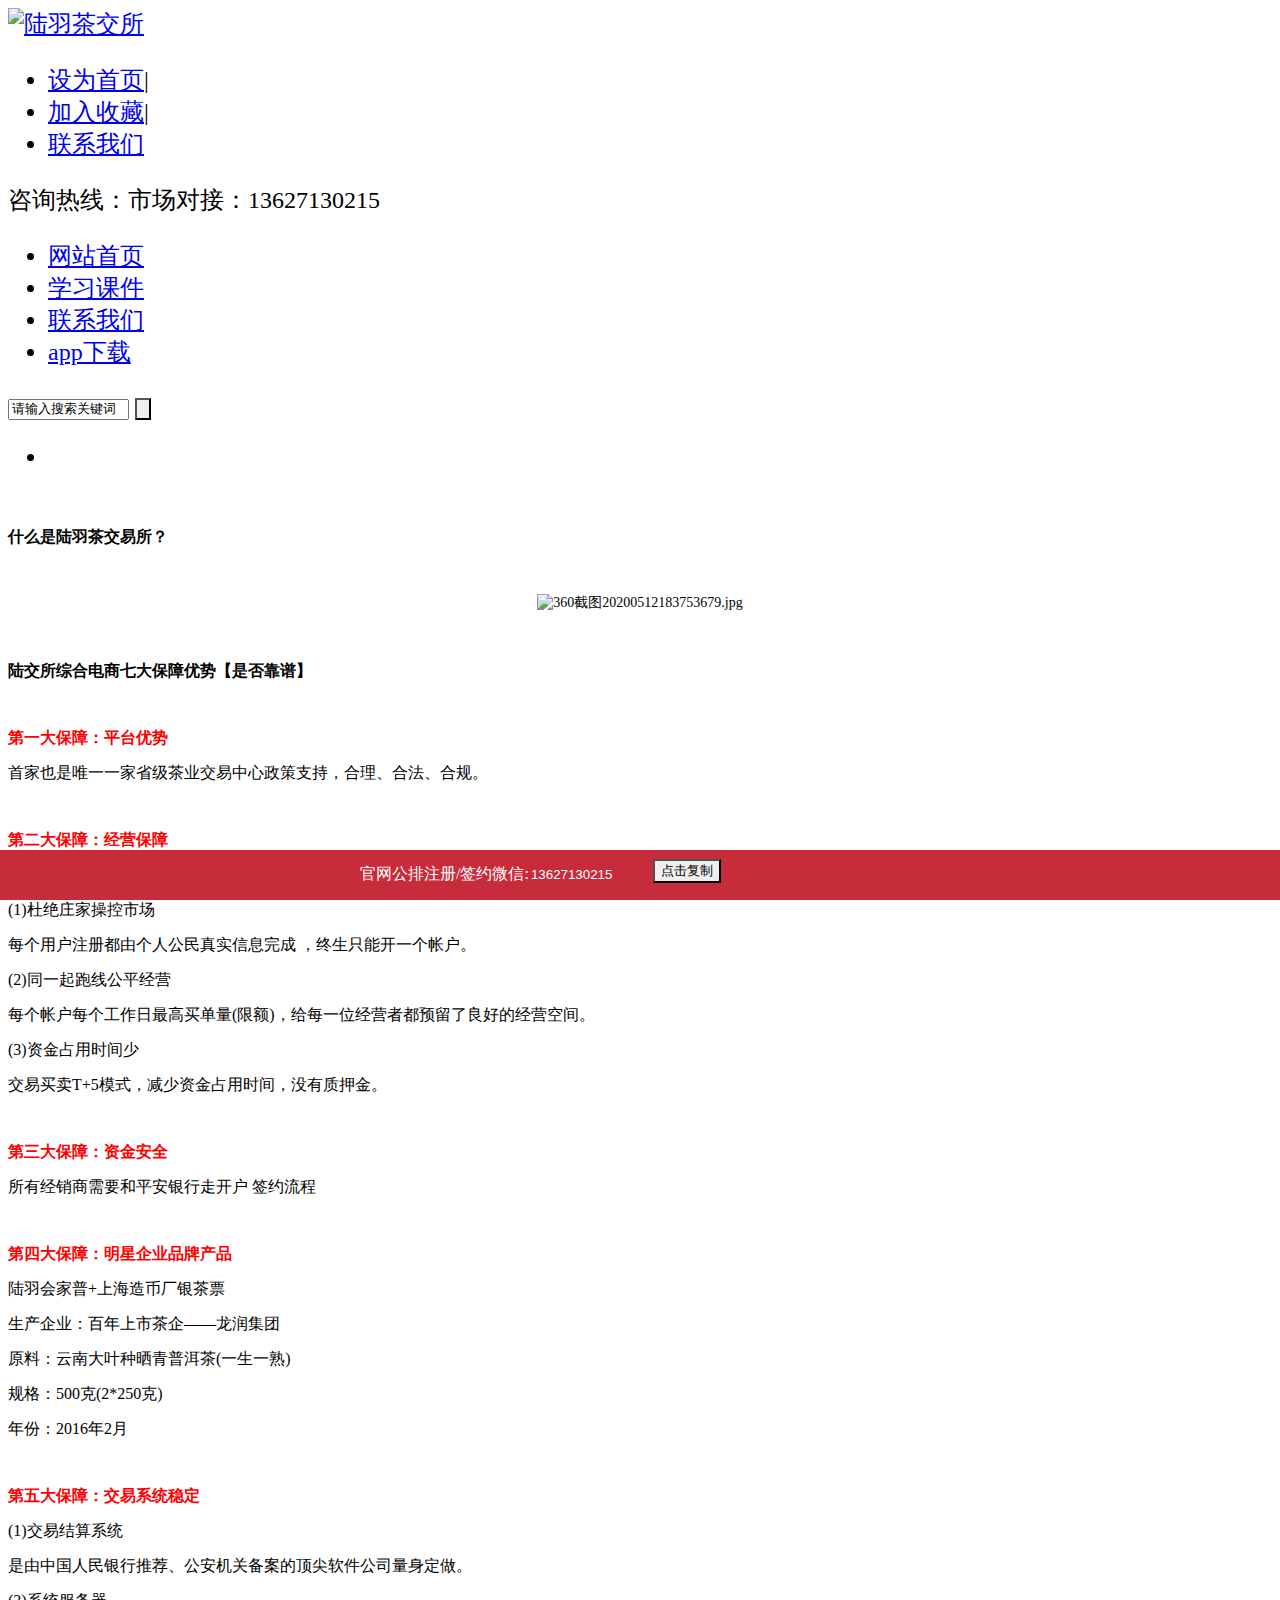
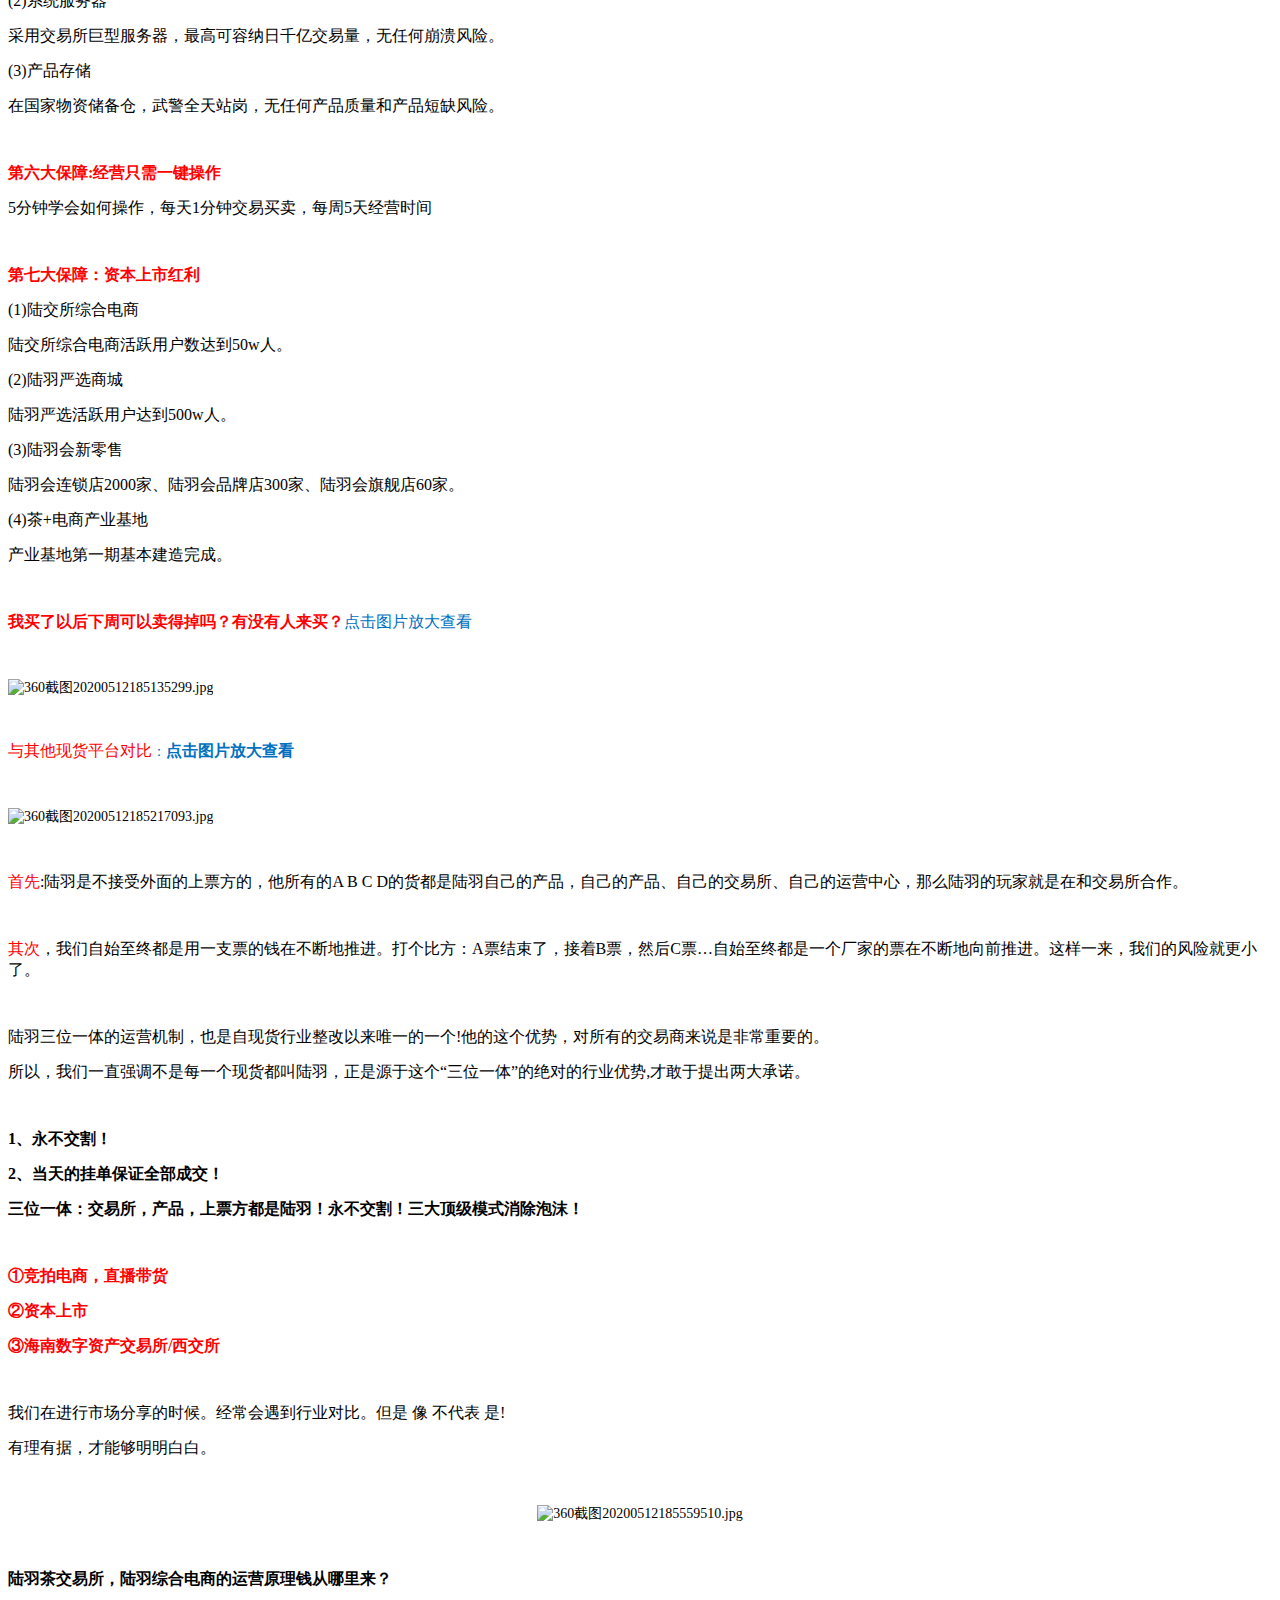
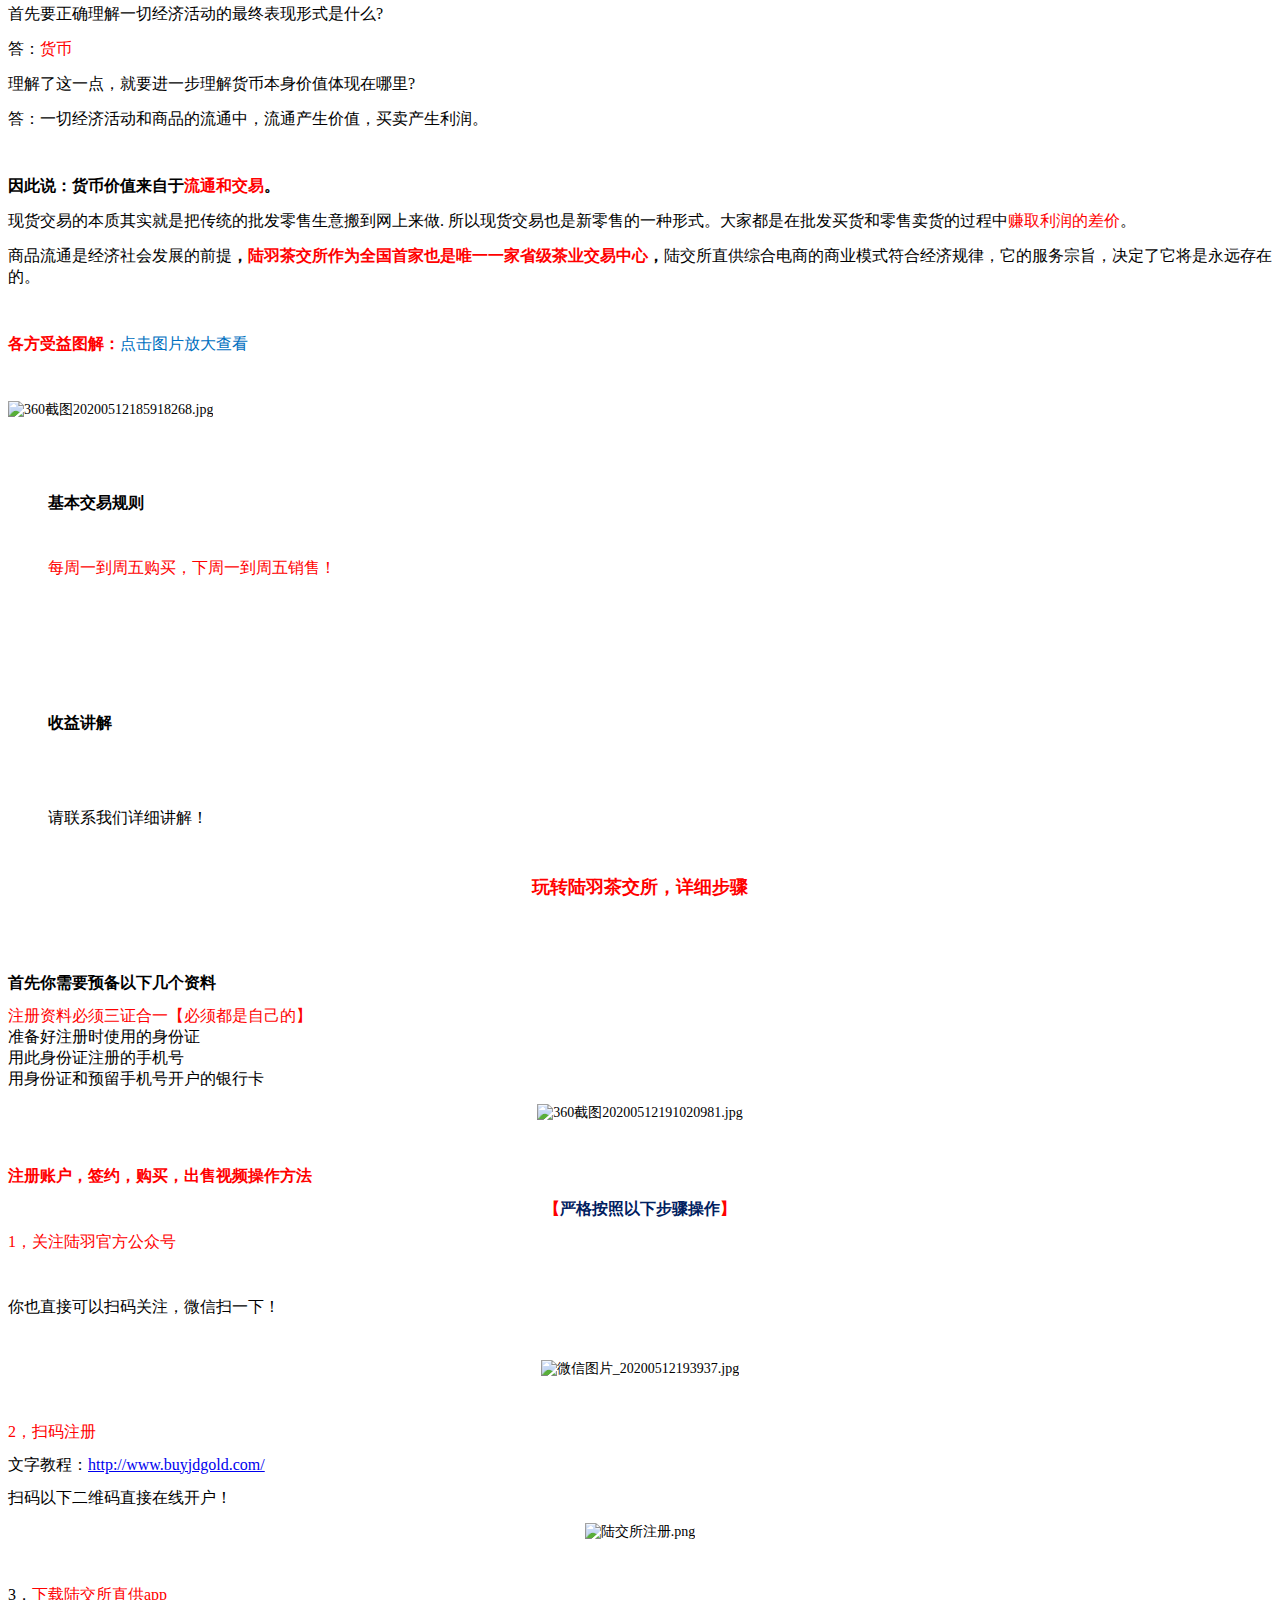
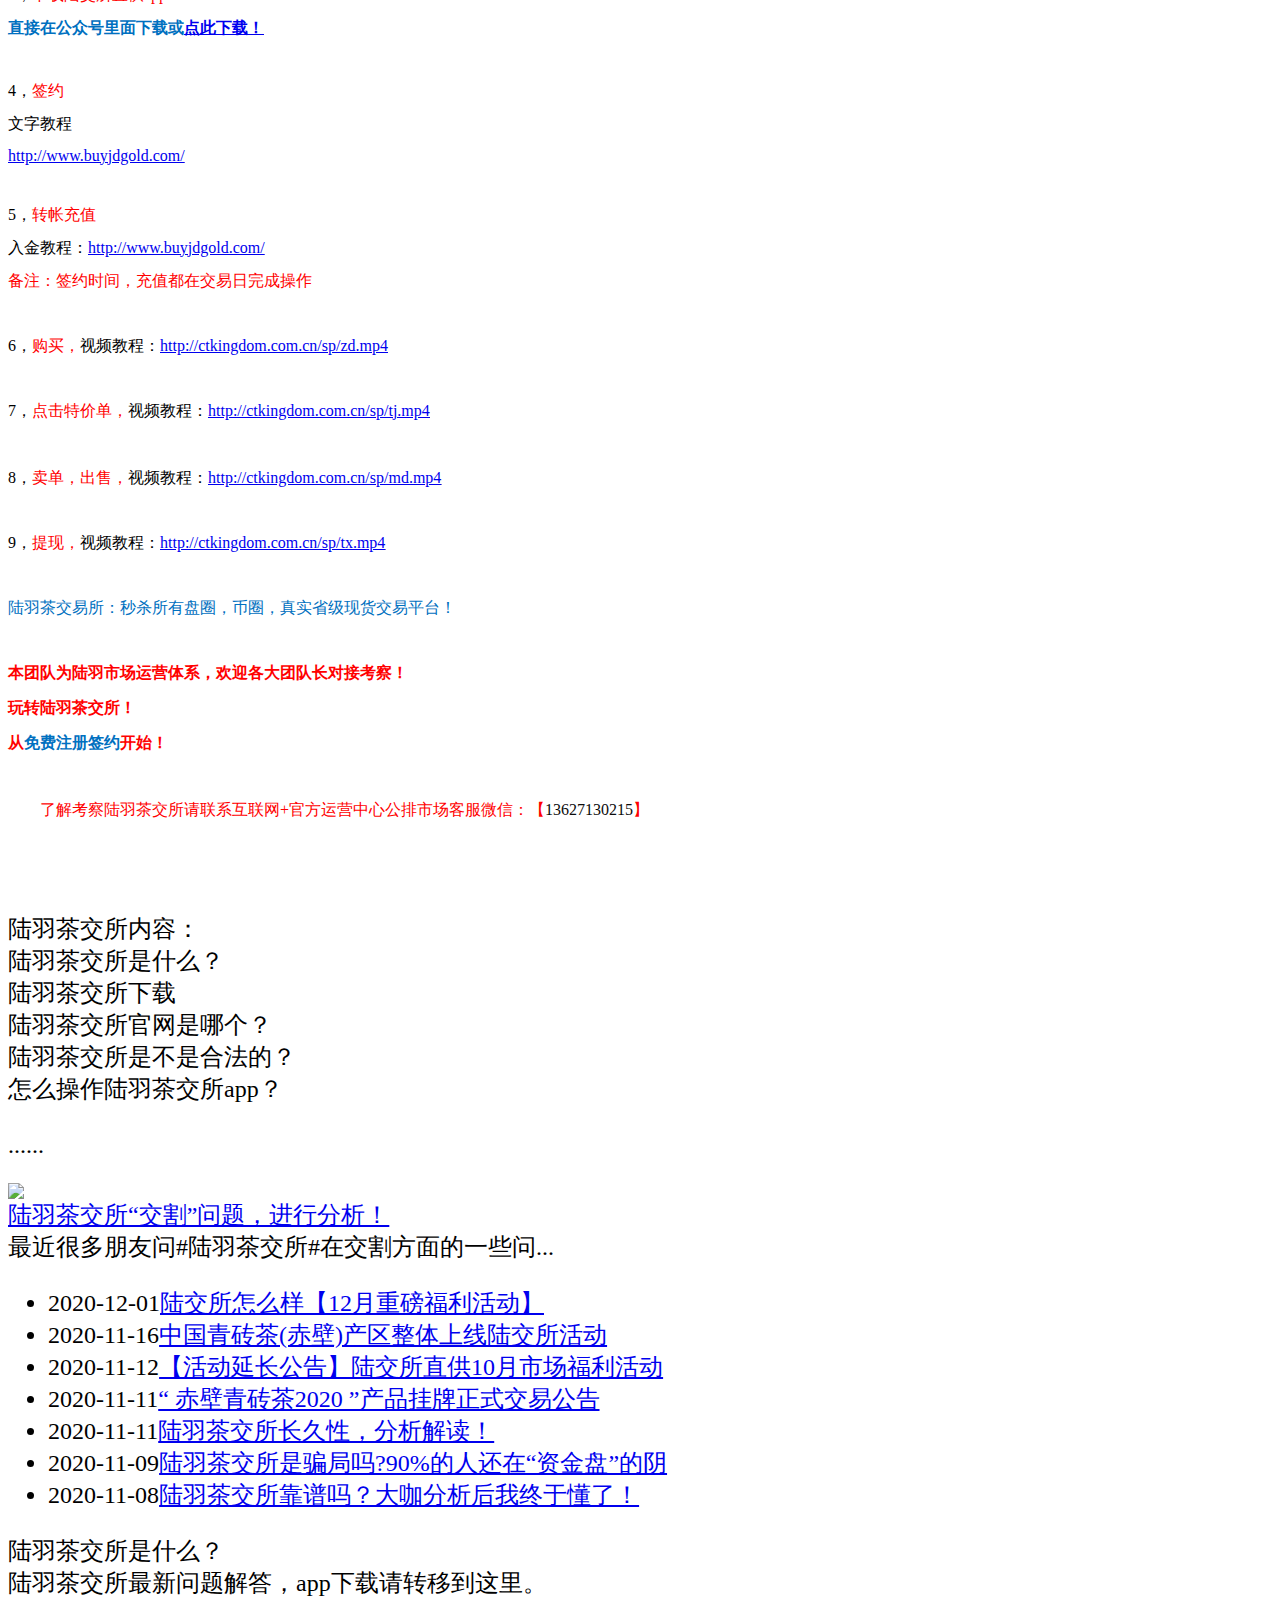
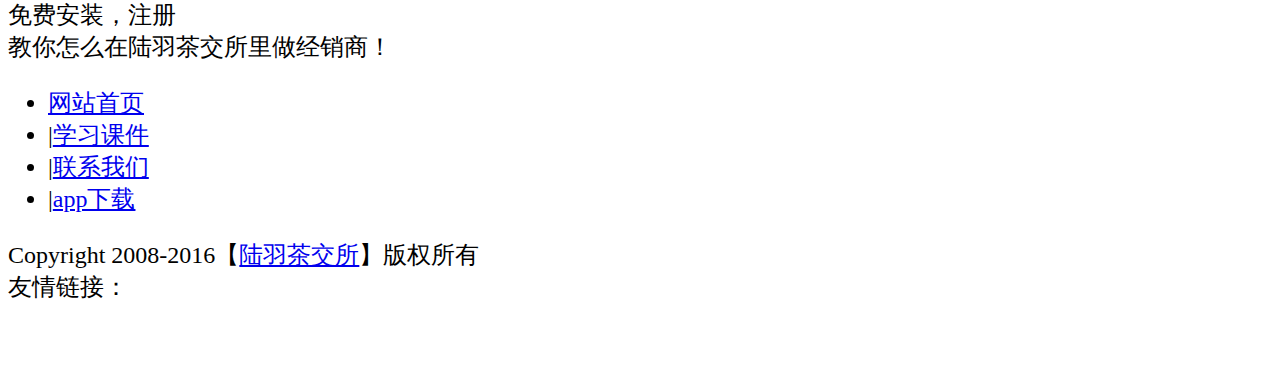
==== index.html @ f6db0c5e "Update index.html" ====
<!DOCTYPE html PUBLIC "-//W3C//DTD XHTML 1.0 Transitional//EN" "http://www.w3.org/TR/xhtml1/DTD/xhtml1-transitional.dtd">

<html xmlns="http://www.w3.org/1999/xhtml"><head><meta http-equiv="Content-Type" content="text/html; charset=UTF-8">

<meta name="author" content="order by dede58.com">
<title>index</title>
<meta name="description" content="武汉陆羽现货茶业交易所直供综合电商官网是合法的吗？实力怎么样，一起注册下载陆羽国际国资现货app了解一下吧！！">
<meta name="keywords" content="武汉陆羽,陆羽交易所,陆羽直供,陆羽现货交易平台">
<link href="./index_files/style.css" type="text/css" rel="stylesheet">
<meta name="viewport" content="initial-scale=1.0,user-scalable=no">
<script src="./index_files/hm.js.下载"></script><script type="text/javascript" src="./index_files/jquery.min.js.下载"></script>
<script type="text/javascript" src="./index_files/myfocus-2.0.1.min.js.下载"></script>
<script type="text/javascript" src="./index_files/flashstyle.js.下载"></script>
<script type="text/javascript" src="./index_files/common.js.下载"></script>
<!--[if lte IE 6]>
<script src="/skin/js/png.js" type="text/javascript"></script>
<script type="text/javascript">
DD_belatedPNG.fix('*');
</script>
<![endif]-->

<style type="text/css">
body,td,th {
	color: #000;
	font-size: 24px;
}
</style>
</head>
<body>
<!--头部开始-->
<div class="w1010">
  <div id="head">
    <div id="logo"><a href="https://luyuts.github.io/luyuts/" title="陆羽茶交所"><img src="./index_files/logo.png" alt="陆羽茶交所"></a></div>
    <div id="head_right">
      <div id="favorite">
        <ul>
          <li class="f1"><a href="javascript:void(0);" onclick="SetHome();">设为首页</a>|</li>
          <li class="f2"><a href="javascript:void(0);" onclick="AddFavorite();">加入收藏</a>|</li>
          <li class="f3"><a href="https://luyuts.github.io/luyuts/">联系我们 </a></li>
        </ul>
      </div>
      <div class="clear"></div>
      <div id="tel">咨询热线：<span>市场对接：13627130215</span></div>
    </div>
  </div>
  <div class="clear"></div>
  <div id="navigate">
    <ul>
      <li class="first_menu"><a class="current" href="https://luyuts.github.io/luyuts/">网站首页</a></li>
      
      <li><a href="http://www.xmmetal.cn/a/kejian/">学习课件</a></li>
      
      <li><a href="https://luyuts.github.io/luyuts/">联系我们</a></li>
      
      <li><a href="http://www.luyuts.com/jysweb/xz202010.html">app下载</a></li>
      
    </ul>
  </div>
  <div id="search">
    <form name="searchform" method="post" action="https://luyuts.github.io/luyuts/" onsubmit="javascript:return chkseach(this)">
      <input type="hidden" name="kwtype" value="0">
      <input name="q" value="请输入搜索关键词" class="skw" size="12" onfocus="javascript:clearsearch(this);" onblur="javascript:redosearch(this);">
      <input name="submit" value="" type="submit" class="sub">
    </form>
  </div>
  <div class="clear"></div>
  <div id="flash">
    <div id="myFocus">
      <div class="loading"></div>
      <div class="pic">
        <ul>
          <li><a href="https://luyuts.github.io/luyuts/"><img src="./index_files/1-1606061531140-L.jpg" alt="" text=""></a></li>

        </ul>
      </div>
    </div>
  </div>
</div>

<div class="clear"></div>
<!--内容区开始-->
<div class="w1010">
    <div id="main">
        <div class="home_list">
            <div class="pro_top"></div>
            <div class="pro_con">
            <div style="box-sizing: border-box; margin: 0px; padding: 0px; outline: 0px; border: 0px; vertical-align: baseline; font-size: 16px;">
    <div class="titles" style="border: 0px; margin: 0px 0px 10px; padding: 0px; vertical-align: baseline; font-variant-numeric: inherit; font-variant-east-asian: inherit; font-stretch: inherit; font-size: 14px; line-height: inherit; font-family: ">
        <p>
            <span style="color: #FF0000; font-size: 16px;"><strong><br></strong></span>
        </p>
<p style="box-sizing: inherit; border: 0px; font-family: ">
    <span style="font-size: 16px;"><strong style="text-indent: 0em;">什么是陆羽茶交易所？</strong><br></span>
</p>
<p style="box-sizing: inherit; border: 0px; font-family: ">
    <span style="font-size: 16px;"><strong style="text-indent: 0em;"><br></strong></span>
</p>
<p style="text-align: center">
    <img src="./index_files/202005121589279885774149.jpg" title="360截图20200512183753679.jpg" alt="360截图20200512183753679.jpg">
</p>
<p>
    <br>
</p>
<h4 style="box-sizing: inherit; border: 0px; font-family: ">
    <span style="font-size: 16px;"><strong style="box-sizing: inherit; border: 0px; font-family: inherit; font-style: inherit; margin: 0px; outline: 0px; padding: 0px; vertical-align: baseline;"></strong></span>
</h4>
<p>
    <span style="font-size: 16px;"><strong>陆交所综合电商七大保障优势【是否靠谱】</strong></span>
</p>
<p>
    <span style="font-size: 16px;"><strong><br></strong></span>
</p>
<p>
    <span style="color: #FF0000; font-size: 16px;"><strong>第一大保障：平台优势</strong></span>
</p>
<p>
    <span style="font-size: 16px;">首家也是唯一一家省级茶业交易中心政策支持，合理、合法、合规。</span>
</p>
<p>
    <span style="font-size: 16px;"><br></span>
</p>
<p>
    <span style="color: #FF0000; font-size: 16px;"><strong>第二大保障：经营保障</strong></span>
</p>
<p>
    <span style="font-size: 16px;">固定销售价格没有涨跌幅、经营风险小、资金占用少、收益稳定。</span>
</p>
<p>
    <span style="font-size: 16px;">(1)杜绝庄家操控市场</span>
</p>
<p>
    <span style="font-size: 16px;">每个用户注册都由个人公民真实信息完成 ，终生只能开一个帐户。</span>
</p>
<p>
    <span style="font-size: 16px;">(2)同一起跑线公平经营</span>
</p>
<p>
    <span style="font-size: 16px;">每个帐户每个工作日最高买单量(限额)，给每一位经营者都预留了良好的经营空间。</span>
</p>
<p>
    <span style="font-size: 16px;">(3)资金占用时间少</span>
</p>
<p>
    <span style="font-size: 16px;">交易买卖T+5模式，减少资金占用时间，没有质押金。</span>
</p>
<p>
    <span style="font-size: 16px;"><br></span>
</p>
<p>
    <span style="color: #FF0000; font-size: 16px;"><strong>第三大保障：资金安全</strong></span>
</p>
<p>
    <span style="font-size: 16px;">所有经销商需要和平安银行走开户 签约流程<br></span>
</p>
<p>
    <span style="font-size: 16px;"><br></span>
</p>
<p>
    <span style="color: #FF0000; font-size: 16px;"><strong>第四大保障：明星企业品牌产品</strong></span>
</p>
<p>
    <span style="font-size: 16px;">陆羽会家普+上海造币厂银茶票</span>
</p>
<p>
    <span style="font-size: 16px;">生产企业：百年上市茶企——龙润集团</span>
</p>
<p>
    <span style="font-size: 16px;">原料：云南大叶种晒青普洱茶(一生一熟)</span>
</p>
<p>
    <span style="font-size: 16px;">规格：500克(2*250克)</span>
</p>
<p>
    <span style="font-size: 16px;">年份：2016年2月</span>
</p>
<p>
    <span style="font-size: 16px;"><br></span>
</p>
<p>
    <span style="color: #FF0000; font-size: 16px;"><strong>第五大保障：交易系统稳定</strong></span>
</p>
<p>
    <span style="font-size: 16px;">(1)交易结算系统</span>
</p>
<p>
    <span style="font-size: 16px;">是由中国人民银行推荐、公安机关备案的顶尖软件公司量身定做。</span>
</p>
<p>
    <span style="font-size: 16px;">(2)系统服务器</span>
</p>
<p>
    <span style="font-size: 16px;">采用交易所巨型服务器，最高可容纳日千亿交易量，无任何崩溃风险。</span>
</p>
<p>
    <span style="font-size: 16px;">(3)产品存储</span>
</p>
<p>
    <span style="font-size: 16px;">在国家物资储备仓，武警全天站岗，无任何产品质量和产品短缺风险。</span>
</p>
<p>
    <span style="font-size: 16px;"><br></span>
</p>
<p>
    <span style="color: #FF0000; font-size: 16px;"><strong>第六大保障:经营只需一键操作</strong></span>
</p>
<p>
    <span style="font-size: 16px;">5分钟学会如何操作，每天1分钟交易买卖，每周5天经营时间</span>
</p>
<p>
    <span style="font-size: 16px;"><br></span>
</p>
<p>
    <span style="color: #FF0000; font-size: 16px;"><strong>第七大保障：资本上市红利</strong></span>
</p>
<p>
    <span style="font-size: 16px;">(1)陆交所综合电商</span>
</p>
<p>
    <span style="font-size: 16px;">陆交所综合电商活跃用户数达到50w人。</span>
</p>
<p>
    <span style="font-size: 16px;">(2)陆羽严选商城</span>
</p>
<p>
    <span style="font-size: 16px;">陆羽严选活跃用户达到500w人。</span>
</p>
<p>
    <span style="font-size: 16px;">(3)陆羽会新零售</span>
</p>
<p>
    <span style="font-size: 16px;">陆羽会连锁店2000家、陆羽会品牌店300家、陆羽会旗舰店60家。</span>
</p>
<p>
    <span style="font-size: 16px;">(4)茶+电商产业基地</span>
</p>
<p>
    <span style="font-size: 16px;">产业基地第一期基本建造完成。</span>
</p>
<p>
    <span style="font-size: 16px;"><br></span>
</p>
<p>
    <span style="color: #FF0000; font-size: 16px;"><strong>我买了以后下周可以卖得掉吗？有没有人来买？</strong><span style="color: #0070C0; font-size: 16px;">点击图片放大查看</span></span>
</p>
<p>
    <span style="color: #FF0000; font-size: 16px;"><span style="color: #0070C0; font-size: 16px;"><br></span></span>
</p>
<p style="text-align: left;">
    <img src="./index_files/202005121589280723203507.jpg" title="360截图20200512185135299.jpg" alt="360截图20200512185135299.jpg">
</p>
<p style="box-sizing: inherit; border: 0px; font-family: ">
    <strong style="color: rgb(255, 0, 0); font-style: inherit; text-indent: 2em;"><span style="color: #0070C0;"><br></span></strong>
</p>
<p style="box-sizing: inherit; border: 0px; font-family: ">
    <span style="font-size: 16px; color: #FF0000;">与其他现货平台对比</span><span style="color: #0070C0;">：</span><span style="font-size: 16px;"><strong style="color: rgb(255, 0, 0); font-style: inherit; text-indent: 2em;"><span style="color: #0070C0;">点击图片放大查看</span></strong></span><br>
</p>
<p style="box-sizing: inherit; border: 0px; font-family: ">
    <span style="font-size: 16px;"><strong style="color: rgb(255, 0, 0); font-style: inherit; text-indent: 2em;"><span style="color: #0070C0;"><br></span></strong></span>
</p>
<p style="box-sizing: inherit; border: 0px; font-family: ">
    <span style="font-size: 16px;"><strong style="font-style: inherit; text-indent: 2em; font-family: 微软雅黑, 宋体, Arial, Helvetica, sans-serif; font-size: 14px;"></strong></span>
</p>
<p style="text-align: left;">
    <img src="./index_files/202005121589280751122402.jpg" title="360截图20200512185217093.jpg" alt="360截图20200512185217093.jpg">
</p>
<p>
    <span style="color: #FF0000; font-size: 16px;"><br></span>
</p>
<p>
    <span style="font-size: 16px;"><span style="color: #FF0000; font-size: 16px;">首先</span>:陆羽是不接受外面的上票方的，他所有的A B C D的货都是陆羽自己的产品，自己的产品、自己的交易所、自己的运营中心，那么陆羽的玩家就是在和交易所合作。</span>
</p>
<p>
    <span style="color: #FF0000; font-size: 16px;"><br></span>
</p>
<p>
    <span style="font-size: 16px;"><span style="color: #FF0000; font-size: 16px;">其次</span>，我们自始至终都是用一支票的钱在不断地推进。打个比方：A票结束了，接着B票，然后C票…自始至终都是一个厂家的票在不断地向前推进。这样一来，我们的风险就更小了。</span>
</p>
<p>
    <span style="font-size: 16px;"><br></span>
</p>
<p>
    <span style="font-size: 16px;">陆羽三位一体的运营机制，也是自现货行业整改以来唯一的一个!他的这个优势，对所有的交易商来说是非常重要的。<br></span>
</p>
<p>
    <span style="font-size: 16px;">所以，我们一直强调不是每一个现货都叫陆羽，正是源于这个“三位一体”的绝对的行业优势,才敢于提出两大承诺。</span>
</p>
<p>
    <span style="font-size: 16px;"><br></span>
</p>
<p>
    <span style="font-size: 16px;"><strong>1、永不交割！</strong></span>
</p>
<p>
    <span style="font-size: 16px;"><strong>2、当天的挂单保证全部成交！</strong></span>
</p>
<p>
    <span style="font-size: 16px;"><strong>三位一体：交易所，产品，上票方都是陆羽！永不交割！三大顶级模式消除泡沫！</strong><br></span>
</p>
<p>
    <span style="font-size: 16px;"><strong><br></strong></span>
</p>
<p>
    <span style="color: #FF0000; font-size: 16px;"><strong>①竞拍电商，直播带货</strong><br></span>
</p>
<p>
    <span style="color: #FF0000; font-size: 16px;"><strong>②资本上市</strong><br></span>
</p>
<p>
    <span style="color: #FF0000; font-size: 16px;"><strong>③海南数字资产交易所/西交所</strong></span>
</p>
<p>
    <span style="color: #FF0000; font-size: 16px;"><strong><br></strong></span>
</p>
<p>
    <span style="font-size: 16px;">我们在进行市场分享的时候。经常会遇到行业对比。但是 像 不代表 是!</span>
</p>
<p>
    <span style="font-size: 16px;">有理有据，才能够明明白白。</span>
</p>
<p>
    <span style="font-size: 16px;"><br></span>
</p>
<p style="box-sizing: inherit; border: 0px; font-family: ">
    <span style="font-size: 16px;"><strong style="box-sizing: inherit; border: 0px; font-family: inherit; font-style: inherit; margin: 0px; outline: 0px; padding: 0px; vertical-align: baseline;"></strong></span>
</p>
<p style="text-align: center">
    <img src="./index_files/202005121589280974411337.jpg" title="360截图20200512185559510.jpg" alt="360截图20200512185559510.jpg">
</p>
<p>
    <span style="font-size: 16px;"><strong><br></strong></span>
</p>
<p>
    <span style="font-size: 16px;"><strong>陆羽茶交易所，陆羽综合电商的运营原理钱从哪里来？</strong></span>
</p>
<p>
    <span style="font-size: 16px;">首先要正确理解一切经济活动的最终表现形式是什么?</span>
</p>
<p>
    <span style="font-size: 16px;">答：<span style="color: #FF0000; font-size: 16px;">货币</span><span style="font-size: 16px; color: #FF0000;"></span></span>
</p>
<p>
    <span style="font-size: 16px;">理解了这一点，就要进一步理解货币本身价值体现在哪里?</span>
</p>
<p>
    <span style="font-size: 16px;">答：一切经济活动和商品的流通中，流通产生价值，买卖产生利润。</span>
</p>
<p>
    <span style="font-size: 16px;"><br></span>
</p>
<p>
    <span style="font-size: 16px;"><strong>因此说：货币价值来自于<span style="color: #FF0000; font-size: 16px;">流通和交易</span>。</strong></span>
</p>
<p style="box-sizing: inherit; border: 0px; font-family: ">
    <span style="font-size: 16px;">现货交易的本质其实就是把传统的批发零售生意搬到网上来做. 所以现货交易也是新零售的一种形式。大家都是在批发买货和零售卖货的过程中<span style="color: #FF0000; font-size: 16px;">赚取利润的差价</span>。</span>
</p>
<p style="box-sizing: inherit; border: 0px; font-family: ">
    <span style="font-size: 16px;">商品流通是经济社会发展的前提<strong style="font-size: 16px;">，<span style="color: #FF0000; font-size: 16px;">陆羽茶交所作为全国首家也是唯一一家省级茶业交易中心</span>，</strong>陆交所直供综合电商的商业模式符合经济规律，它的服务宗旨，决定了它将是永远存在的。</span>
</p>
<p>
    <span style="font-size: 16px;"><br></span>
</p>
<p>
    <span style="font-size: 16px;"><span style="color: #FF0000; font-size: 16px;"><strong>各方受益图解：</strong></span><span style="color: #0070C0; font-size: 16px;">点击图片放大查看</span></span>
</p>
<p>
    <span style="font-size: 16px;"><span style="color: #0070C0; font-size: 16px;"><br></span></span>
</p>
<p>
    <span style="font-size: 16px;"></span>
</p>
<p style="text-align: left;">
    <img src="./index_files/202005121589281175528984.jpg" title="360截图20200512185918268.jpg" alt="360截图20200512185918268.jpg">
</p>
<p>
    <br>
</p>
<figure class="wp-block-image" style="box-sizing: inherit; border: 0px; font-family: ">
    <br>
</figure>
<figure class="wp-block-image" style="box-sizing: inherit; border: 0px; font-family: ">
    <span style="font-size: 16px;"><strong>基本交易规则</strong></span>
</figure>
<figure class="wp-block-image" style="box-sizing: inherit; border: 0px; font-family: ">
    <br>
</figure>
<figure class="wp-block-image" style="box-sizing: inherit; border: 0px; font-family: ">
    <span style="color: #FF0000; font-size: 16px;">每周一到周五购买，下周一到周五销售！</span>
</figure>
<p>
    <br>
</p>
<figure class="wp-block-image" style="box-sizing: inherit; border: 0px; font-family: ">
    <br>
</figure>
<figure class="wp-block-image" style="box-sizing: inherit; border: 0px; font-family: ">
    <br>
</figure>
<p>
    <br>
</p>
<figure class="wp-block-image" style="box-sizing: inherit; border: 0px; font-family: ">
    <span style="font-size: 16px;"><strong><span style="text-indent: 2em; font-size: 16px;">收益讲解</span></strong></span>
</figure>
<p>
    <br>
</p>
<p>
    <br>
</p>
<p></p>
<figure class="wp-block-image" style="box-sizing: inherit; border: 0px; font-family: ">
    <span style="font-size: 16px;">请联系我们详细讲解！</span>
</figure>
<figure class="wp-block-image" style="box-sizing: inherit; border: 0px; font-family: ">
    <span style="font-size: 16px;"><br></span>
</figure>
<p></p>
<figure class="wp-block-image" style="box-sizing: inherit; border: 0px; text-align: center;">
    <strong><span style="font-size: 18px; color: #FF0000;">玩转陆羽茶交所，详细步骤</span></strong>
</figure>
<p>
    <br>
</p>
<p>
    <br>
</p>
<p style="margin-top: 0px; margin-bottom: 12px; white-space: normal; box-sizing: inherit; border: 0px; font-family: ">
    <span style="font-size: 16px;"><strong style="box-sizing: inherit; border: 0px; font-family: inherit; font-style: inherit; margin: 0px; outline: 0px; padding: 0px; vertical-align: baseline;">首先你需要预备以下几个资料</strong><strong style="box-sizing: inherit; border: 0px; font-family: inherit; font-style: inherit; margin: 0px; outline: 0px; padding: 0px; vertical-align: baseline;"></strong></span>
</p>
<p style="margin-top: 0px; margin-bottom: 12px; white-space: normal; box-sizing: inherit; border: 0px; font-family: ">
    <span style="font-size: 16px;"><span style="color: #FF0000; font-size: 16px;">注册资料必须三证合一【必须都是自己的】</span><br style="box-sizing: inherit;">准备好注册时使用的身份证<br style="box-sizing: inherit;">用此身份证注册的手机号<br style="box-sizing: inherit;">用身份证和预留手机号开户的银行卡</span>
</p>
<p style="margin-top: 0px; margin-bottom: 12px; white-space: normal; box-sizing: inherit; border: 0px; font-family: ">
    <span style="font-size: 16px;"></span>
</p>
<p style="text-align: center">
    <img src="./index_files/202005121589281841501553.jpg" title="360截图20200512191020981.jpg" alt="360截图20200512191020981.jpg">
</p>
<p style="margin-top: 0px; margin-bottom: 12px; white-space: normal; box-sizing: inherit; border: 0px; font-family: ">
    <span style="color: #FF0000; font-size: 16px;"><strong><br></strong></span>
</p>
<p style="margin-top: 0px; margin-bottom: 12px; white-space: normal; box-sizing: inherit; border: 0px; font-family: ">
    <span style="color: #FF0000; font-size: 16px;"><strong>注册账户，签约，购买，出售视频操作方法</strong></span>
</p>
<p style="margin-top: 0px; margin-bottom: 12px; white-space: normal; box-sizing: inherit; border: 0px; text-align: center;">
    <span style="color: #FF0000; font-size: 16px;"><strong>【<span style="color: #002060; font-size: 16px;">严格按照以下步骤操作</span>】</strong><br></span>
</p>
<p style="margin-top: 0px; margin-bottom: 12px; white-space: normal; box-sizing: inherit; border: 0px; font-family: ">
    <span style="font-size: 16px; color: #FF0000;">1，关注陆羽官方公众号</span>
</p>
<p>
    <br>
</p>
<p style="margin-top: 0px; margin-bottom: 12px; white-space: normal; box-sizing: inherit; border: 0px; font-family: ">
    <span style="font-size: 16px;">你也直接可以扫码关注，微信扫一下！</span>
</p>
<p style="margin-top: 0px; margin-bottom: 12px; white-space: normal; box-sizing: inherit; border: 0px; font-family: ">
    <br>
</p>
<p style="text-align: center">
    <img src="./index_files/202005121589283607131736.jpg" title="微信图片_20200512193937.jpg" alt="微信图片_20200512193937.jpg">
</p>
<p>
    <br>
</p>
<p style="margin-top: 0px; margin-bottom: 12px; white-space: normal; box-sizing: inherit; border: 0px; font-family: ">
    <span style="font-size: 16px; color: #FF0000;">2，扫码注册</span>
</p>
<p style="margin-top: 0px; margin-bottom: 12px; white-space: normal; box-sizing: inherit; border: 0px; font-family: ">
    <span style="font-size: 16px; color: #FF0000;"><span style="font-size: 16px; color: #000000;">文字教程</span></span><span style="font-size: 16px;"><span style="color: #FF0000; font-size: 16px;"></span>：<a href="http://www.buyjdgold.com/a/fx/314.html" target="_self">http://www.buyjdgold.com/</a></span><br>
</p>
<p style="margin-top: 0px; margin-bottom: 12px; white-space: normal; box-sizing: inherit; border: 0px; font-family: ">
    <span style="font-size: 16px; color: #000000;">扫码以下二维码直接在线开户！</span>
</p>
<p style="text-align: center;">
    <img src="./index_files/202010121602484053442625.png" title="陆交所注册.png" alt="陆交所注册.png">
</p>
<p>
    <br>
</p>
<p style="margin-top: 0px; margin-bottom: 12px; white-space: normal; box-sizing: inherit; border: 0px; font-family: ">
    <span style="font-size: 16px;">3，<span style="font-size: 16px; color: #FF0000;">下载陆交所直供app</span></span>
</p>
<p style="margin-top: 0px; margin-bottom: 12px; white-space: normal; box-sizing: inherit; border: 0px; font-family: ">
    <span style="font-size: 16px;"><strong><span style="color: #0070C0; font-size: 16px;">直接在公众号里面下载或<a href="http://www.luyuts.com/jysweb/xz202010.html" target="_blank" rel="nofollow"><u>点此下载！</u></a></span></strong></span>
</p>
<p style="margin-top: 0px; margin-bottom: 12px; white-space: normal; box-sizing: inherit; border: 0px; font-family: ">
    <span style="font-size: 16px;"><strong><span style="color: #0070C0; font-size: 16px;"><br></span></strong></span>
</p>
<p style="margin-top: 0px; margin-bottom: 12px; white-space: normal; box-sizing: inherit; border: 0px; font-family: ">
    <span style="font-size: 16px;">4，<span style="font-size: 16px; color: #FF0000;">签约</span></span>
</p>
<p style="margin-top: 0px; margin-bottom: 12px; white-space: normal; box-sizing: inherit; border: 0px; font-family: ">
    <span style="font-size: 16px;">文字教程</span>
</p>
<p style="margin-top: 0px; margin-bottom: 12px; white-space: normal; box-sizing: inherit; border: 0px; font-family: ">
    <span style="font-size: 16px;"><a href="http://www.buyjdgold.com/a/fx/312.html" target="_blank">http://www.buyjdgold.com/</a></span>
</p>
<p style="margin-top: 0px; margin-bottom: 12px; white-space: normal; box-sizing: inherit; border: 0px; font-family: ">
    <br>
</p>
<p style="margin-top: 0px; margin-bottom: 12px; white-space: normal; box-sizing: inherit; border: 0px; font-family: ">
    <span style="font-size: 16px;">5，<span style="font-size: 16px; color: #FF0000;">转帐充值</span></span>
</p>
<p style="margin-top: 0px; margin-bottom: 12px; white-space: normal; box-sizing: inherit; border: 0px; font-family: ">
    <span style="font-size: 16px;">入金教程：<a href="http://www.buyjdgold.com/a/fx/313.html" target="_blank" rel="nofollow">http://www.buyjdgold.com/</a></span>
</p>
<p style="margin-top: 0px; margin-bottom: 12px; white-space: normal; box-sizing: inherit; border: 0px; font-family: ">
    <span style="color: #FF0000; font-size: 16px;">备注：签约时间，充值都在交易日完成操作</span>
</p>
<p style="margin-top: 0px; margin-bottom: 12px; white-space: normal; box-sizing: inherit; border: 0px; font-family: ">
    <span style="color: #FF0000; font-size: 16px;"><br></span>
</p>
<p>
    <span style="color: #000000; font-size: 16px;">6，<span style="font-size: 16px; color: #FF0000;">购买，</span>视频教程：<a href="http://ctkingdom.com.cn/sp/zd.mp4" rel="nofollow">http://ctkingdom.com.cn/sp/zd.mp4</a></span><br>
</p>
<p>
    <br>
</p>
<p>
    <span style="font-size: 16px;">7，<span style="font-size: 16px; color: #FF0000;">点击特价单，</span>视频教程：<span style="text-decoration: underline; font-size: 16px;"><a href="http://ctkingdom.com.cn/sp/tj.mp4" style="font-size: 16px; text-decoration: underline;">http://ctkingdom.com.cn/sp/tj.mp4</a></span></span>
</p>
<p>
    <span style="font-size: 16px;"><br></span>
</p>
<p>
    <span style="font-size: 16px;">8，<span style="font-size: 16px; color: #FF0000;">卖单，出售，</span>视频教程：</span><span style="text-decoration: underline; font-size: 16px;"><a href="http://ctkingdom.com.cn/sp/md.mp4" style="text-decoration: underline; font-size: 16px;">http://ctkingdom.com.cn/sp/md.mp4</a></span>
</p>
<p>
    <br>
</p>
<p>
    <span style="font-size: 16px;">9，<span style="font-size: 16px; color: #FF0000;">提现，</span>视频教程：<span style="text-decoration: underline; font-size: 16px;"><a href="http://ctkingdom.com.cn/sp/tx.mp4" style="font-size: 16px; text-decoration: underline;">http://ctkingdom.com.cn/sp/tx.mp4</a></span></span>
</p>
<p>
    <br>
</p>
<p>
    <span style="font-size: 16px;"><span style="background-color: #FFFFFF; color: #0070C0; font-size: 16px;">陆羽茶交易所：秒杀所有盘圈，币圈，真实省级现货交易平台！</span><span style="background-color: #FFFFFF; color: #FF0000; font-size: 16px;"><br></span></span>
</p>
<p>
    <br>
</p>
<p style="box-sizing: inherit; border: 0px; font-family: ">
    <span style="font-size: 16px;"><strong><span style="color: #FF0000; font-size: 16px;">本团队为陆羽市场运营体系，欢迎各大团队长对接考察！</span></strong></span>
</p>
<p style="box-sizing: inherit; border: 0px; font-family: ">
    <span style="font-size: 16px;"><strong><span style="color: #FF0000; font-size: 16px;">玩转陆羽茶交所！</span></strong></span>
</p>
<p style="box-sizing: inherit; border: 0px; font-family: ">
    <span style="font-size: 16px;"><strong><span style="color: #FF0000; font-size: 16px;">从<span style="color: #0070C0; font-size: 16px;">免费注册签约</span>开始！</span></strong></span>
</p>
<p style="box-sizing: inherit; border: 0px; font-family: ">
    <span style="font-size: 16px;"><strong><span style="color: #FF0000; font-size: 16px;"><br></span></strong></span>
</p>
<p style="box-sizing: inherit; border: 0px; font-family: ">
    <span style="font-size: 16px;"></span>
</p>
<p style="white-space: normal; text-indent: 0em; text-align: left;">
    <span style="font-size: 16px;">　　<span style="color: #FF0000; font-size: 16px;">了解考察陆羽茶交所请联系互联网+官方运营中心公排市场客服微信：【<span style="color: #0C0C0C; font-size: 16px;">13627130215</span>】</span><span style="font-size: 16px; color: #FF0000;"></span></span>
</p>
<p style="white-space: normal; text-indent: 0em; text-align: left;">

</p>
<p style="white-space: normal; text-indent: 0em; text-align: left;">
</p>
    </div>
</div>    
            </div>
        </div>
    </div>
</div>


	

<br>

	

<br>

    
    <div class="home_list mt10">
      <div class="home_bg">
        <div class="home_left">
          <div class="t2"></div>
          <div class="about_con"><p></p><div>
	陆羽茶交所内容：<br>
	<div>
		陆羽茶交所是什么？<br>
		陆羽茶交所下载<br>
		陆羽茶交所官网是哪个？<br>
		陆羽茶交所是不是合法的？<br>
		怎么操作陆羽茶交所app？</div>
</div>
<br>
...... <p></p>
          
          </div> 
          <div class="home_more"><a href="http://www.xmmetal.cn/a/moban/"></a></div>
        </div>
        <div class="home_mid">
          <div class="t3"></div>
          <div class="news_con">
           <div class="news_top">
              <div class="news_img"><a href="http://www.xmmetal.cn/a/fx/327.html"><img src="./index_files/11091B3E-0-lp.png"></a></div>
              <div class="news_right">
                <div class="news_title"><a href="http://www.xmmetal.cn/a/fx/327.html">陆羽茶交所“交割”问题，进行分析！</a></div>
                <div class="news_des">最近很多朋友问#陆羽茶交所#在交割方面的一些问...</div>
              </div>
            </div>

            <div class="news_list">
              <ul>
                <li><span class="time">2020-12-01</span><a href="http://www.xmmetal.cn/a/dongtai/326.html" title="陆交所怎么样【12月重磅福利活动】">陆交所怎么样【12月重磅福利活动】</a></li>
<li><span class="time">2020-11-16</span><a href="http://www.xmmetal.cn/a/dongtai/325.html" title="中国青砖茶(赤壁)产区整体上线陆交所活动">中国青砖茶(赤壁)产区整体上线陆交所活动</a></li>
<li><span class="time">2020-11-12</span><a href="http://www.xmmetal.cn/a/dongtai/324.html" title="【活动延长公告】陆交所直供10月市场福利活动">【活动延长公告】陆交所直供10月市场福利活动</a></li>
<li><span class="time">2020-11-11</span><a href="http://www.xmmetal.cn/a/dongtai/323.html" title="“ 赤壁青砖茶2020 ”产品挂牌正式交易公告">“ 赤壁青砖茶2020 ”产品挂牌正式交易公告</a></li>
<li><span class="time">2020-11-11</span><a href="http://www.xmmetal.cn/a/fx/322.html" title="陆羽茶交所长久性，分析解读！">陆羽茶交所长久性，分析解读！</a></li>
<li><span class="time">2020-11-09</span><a href="http://www.xmmetal.cn/a/fx/321.html" title="陆羽茶交所是骗局吗?90%的人还在“资金盘”的阴">陆羽茶交所是骗局吗?90%的人还在“资金盘”的阴</a></li>
<li><span class="time">2020-11-08</span><a href="http://www.xmmetal.cn/a/dongtai/320.html" title="陆羽茶交所靠谱吗？大咖分析后我终于懂了！">陆羽茶交所靠谱吗？大咖分析后我终于懂了！</a></li>

                
              </ul>
            </div>
          </div>
          <div class="home_more"><a href="http://www.xmmetal.cn/a/pianfang/"></a></div>
        </div>
        <div class="home_right">
          <div class="t4"></div>
          <div class="contact_con">
          陆羽茶交所是什么？<br>
陆羽茶交所最新问题解答，app下载请转移到这里。<br>
免费安装，注册<br>
教你怎么在陆羽茶交所里做经销商！<br>

          </div>
          <div class="home_more"><a href="http://www.xmmetal.cn/a/lianxiwomen/"></a></div>
</div>
<div class="clear"></div>
<div class="w1010">
  <div id="copyright">
    <div id="footnav">
      <ul>
        <li><a href="http://www.xmmetal.cn/">网站首页</a></li>
        
        <li>|<a href="http://www.xmmetal.cn/a/kejian/">学习课件</a></li>
        
        <li>|<a href="http://www.xmmetal.cn/a/lianxiwomen/">联系我们</a></li>
        
        <li>|<a href="http://www.xmmetal.cn/a/moban/">app下载</a></li>
        
      </ul>
    </div>
    <div id="copy_txt">Copyright  2008-2016【<a href="https://luyuts.github.io/luyuts/">陆羽茶交所</a>】版权所有
<br>
友情链接：
<script>
var _hmt = _hmt || [];
(function() {
  var hm = document.createElement("script");
  hm.src = "https://hm.baidu.com/hm.js?f2f47b223447d182fc0b01d519826f21";
  var s = document.getElementsByTagName("script")[0]; 
  s.parentNode.insertBefore(hm, s);
})();
</script>
<br>
      <br>

    <div class="link_txt"> </div>
	<div class="rH"></div>
	<div class="xianshi1" id="copy_btn">
	    <section class="xianshisect">
	        <div style="background: url(/skin/img/suwx.png) no-repeat;background-size: 30px auto;" class="xianshiback"></div>
	        <div class="xianshijia">
				<div id="sumain">
					 
					
					<div class="demo">
						<span>官网公排注册/签约微信:</span>
						<input id="foo" value="13627130215">
				
						<button class="btn" data-clipboard-target="#foo" aria-label="复制成功！">点击复制</button>
						
					</div>
					 
				</div>
				<div>
	            
				
				</div>
	        </div>
	      
			
	    </section>  
			
	</div>
	<style>
		.rH{ clear: both; height: 50px; width: 100%;}
		input[type="button"], input[type="submit"], input[type="reset"],input[type="date"],input[type="tel"],input[type="datetime"],input[type="month"],input[type="text"],textarea,button{-webkit-appearance: none;-webkit-appearance: none;outline:none;font-family:'Microsoft YaHei';}
		select{ border: none; background: none ;}
		input:-webkit-autofill,
		input:-webkit-autofill:hover,
		input:-webkit-autofill:focus {box-shadow:0 0 0 160px #fff inset; -webkit-text-fill-color: #333;}
		@media (min-width: 960px) {
		#foo{ float: left; color: #fff; line-height: 30px; width: 120px; border: none; outline: none; background: none;}
		.demo span{ display: block; float: left; }
		.xianshifuzhi{ position: relative;}
		
		.xianshidian{ position: absolute; right: 0; top: 0;}
		.xianshi1{position: fixed; z-index: 999; left: 0px; bottom: 0px; width: 100%; min-height: 20px; padding: 0px; margin: 0px;}
		    .xianshisect{background: #c72c3b none repeat scroll 0% 0%;  left: 0px; bottom: 0px;  padding: 9px 25%; overflow: hidden;margin:0px auto;}
		    .xianshiback{width: 30px;float: left;display: block;height: 30px;}
		    .xianshijia{float: left;font-size: 16px;line-height: 30px;margin-left: 10px;color: #fff;}
		    .xianshifuzhi{color: #fff; font-weight: 900;}
		    .xianshidian{font-size: 14px;margin-left: 5px;}
		    .xianshiqu{float: left;margin-left: 8px; padding: 6px 8px; background-color: #42B712;}
		    .xianshiqu a{color: #fff;}
			}
		  @media (max-width: 960px) {
			  .xianshifuzhi{ position: relative;}
			  
			  .xianshidian{ position: absolute; right: 0; top: 0;}
			  .xianshi1{position: fixed; z-index: 999; left: 0px; bottom: 0px; width: 100%; min-height: 20px; padding: 0px; margin: 0px;}
			      .xianshisect{background: #c72c3b none repeat scroll 0% 0%;  left: 0px; bottom: 0px;  padding: 9px 25%; overflow: hidden;margin:0px auto;}
			      .xianshiback{width: 30px;float: left;display: block;height: 30px;}
			      .xianshijia{ width: 88%; float: left;font-size: 16px;line-height: 30px;margin-left: 10px;color: #fff;}
			      .xianshifuzhi{color: #fff; font-weight: 900;}
			      .xianshidian{font-size: 14px;margin-left: 5px;}
			      .xianshiqu{float: left;margin-left: 8px; padding: 6px 8px; background-color: #42B712;}
			      .xianshiqu a{color: #fff;}
			  .demo span{ width: 48%;  float: left; display: block; font-size: .8rem;}
			  #foo{height: 30px; line-height: 30px; font-size: 16px; color: #fff; float: left; width: 20%; border: none; outline: none; background: none;}
		    	.xianshisect{padding: 9px 3px;}
		    	.xianshiqu{float: right;margin-right: 8px;}
		}
	</style>
	<script src="./index_files/clipboard.min.js.下载"></script>
	
	<script type="text/javascript">
	     //new Clipboard('.btn');
	     var clipboard = new Clipboard('.btn');
	     
	     clipboard.on('success', function(e) {
	     	var msg = e.trigger.getAttribute('aria-label');
	     	alert(msg);
	         console.info('Action:', e.action);
	         console.info('Text:', e.text);
	         console.info('Trigger:', e.trigger);
	     
	         e.clearSelection();
	     });
		
	  </script>


</div></div></div></div></div></body></html>
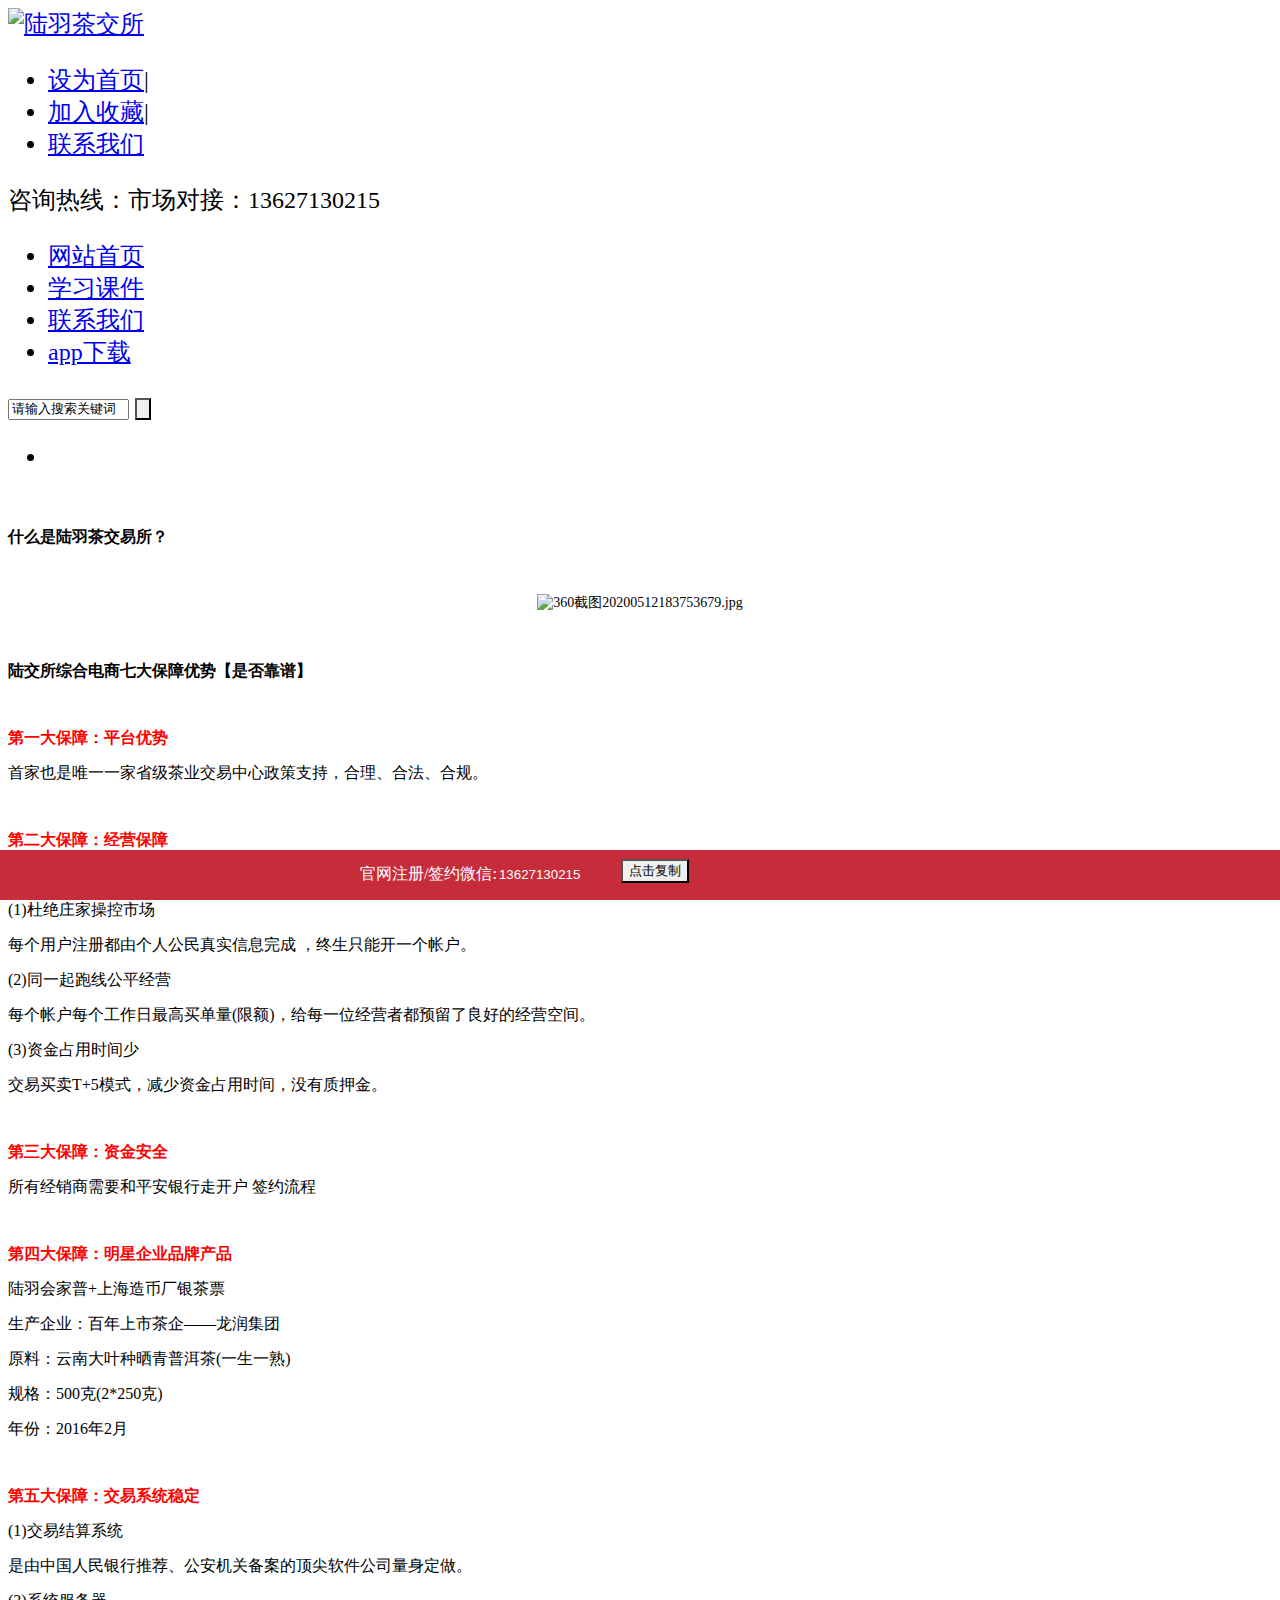
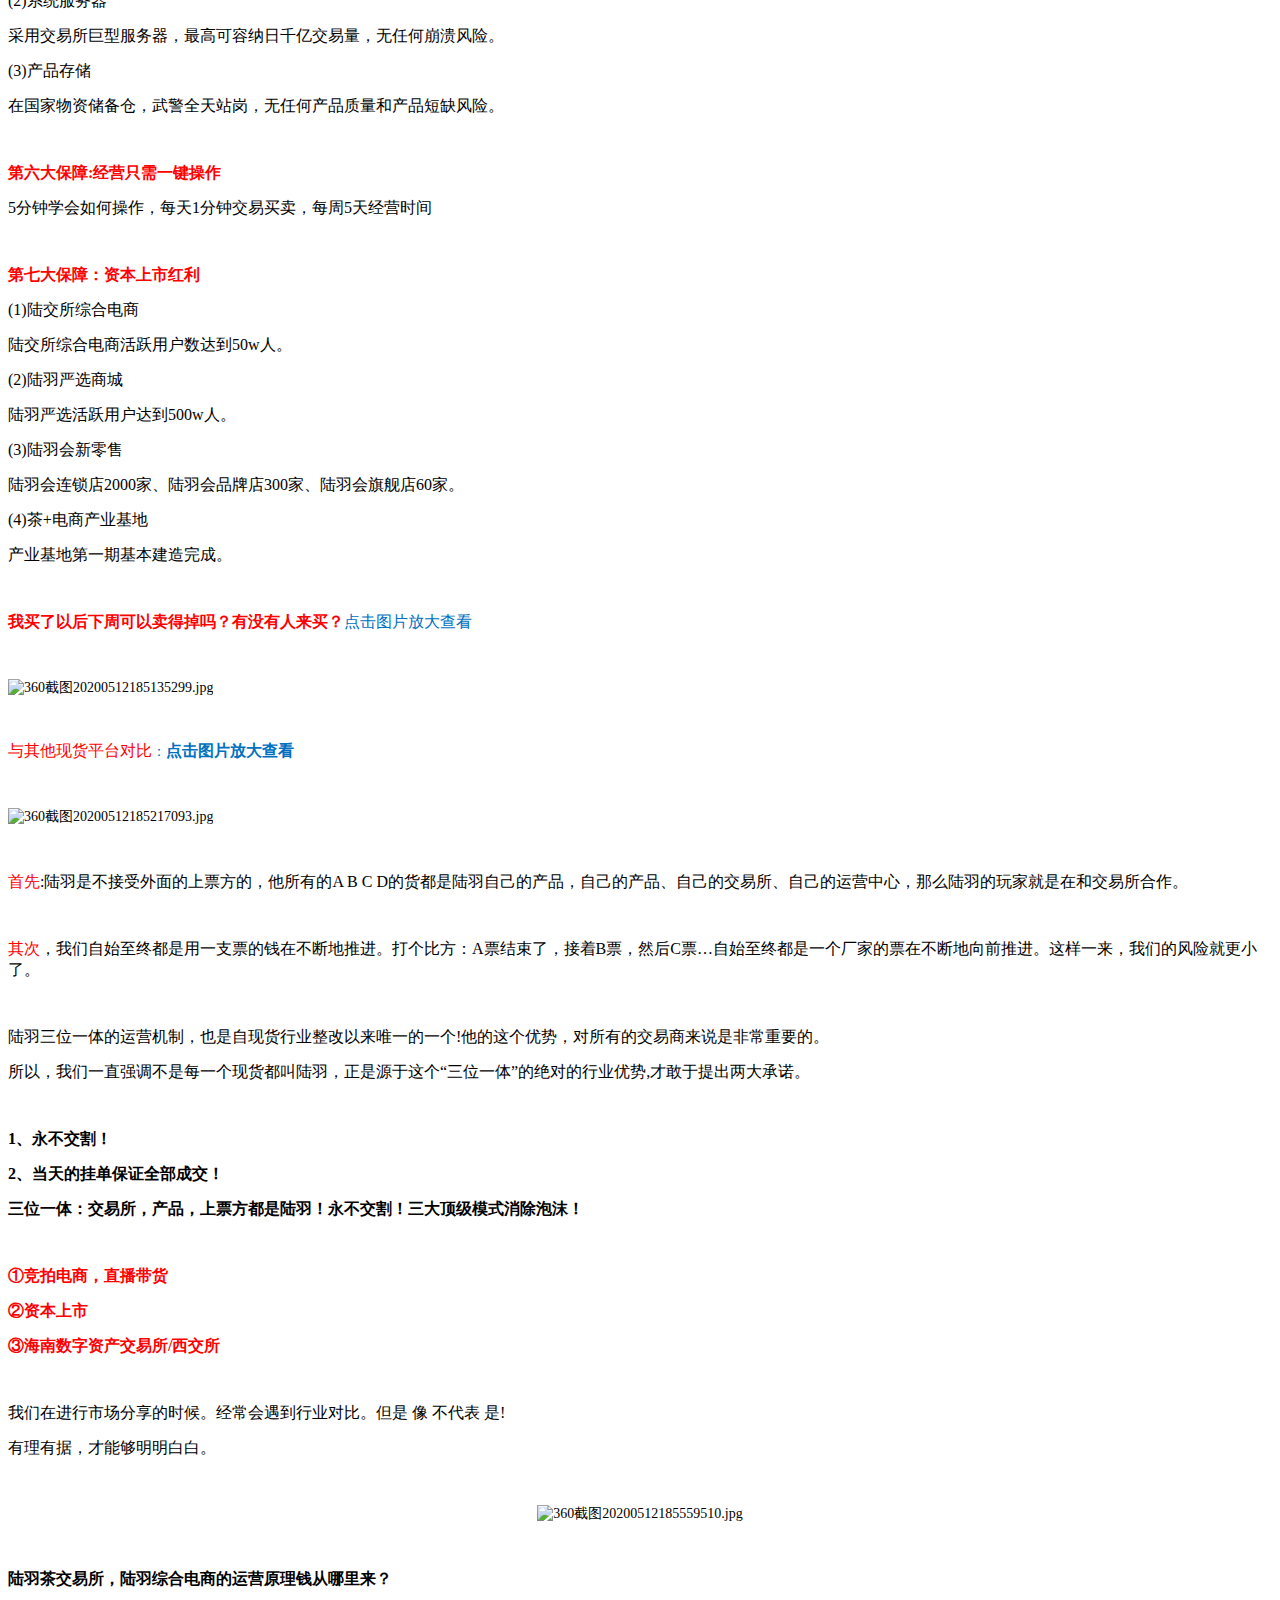
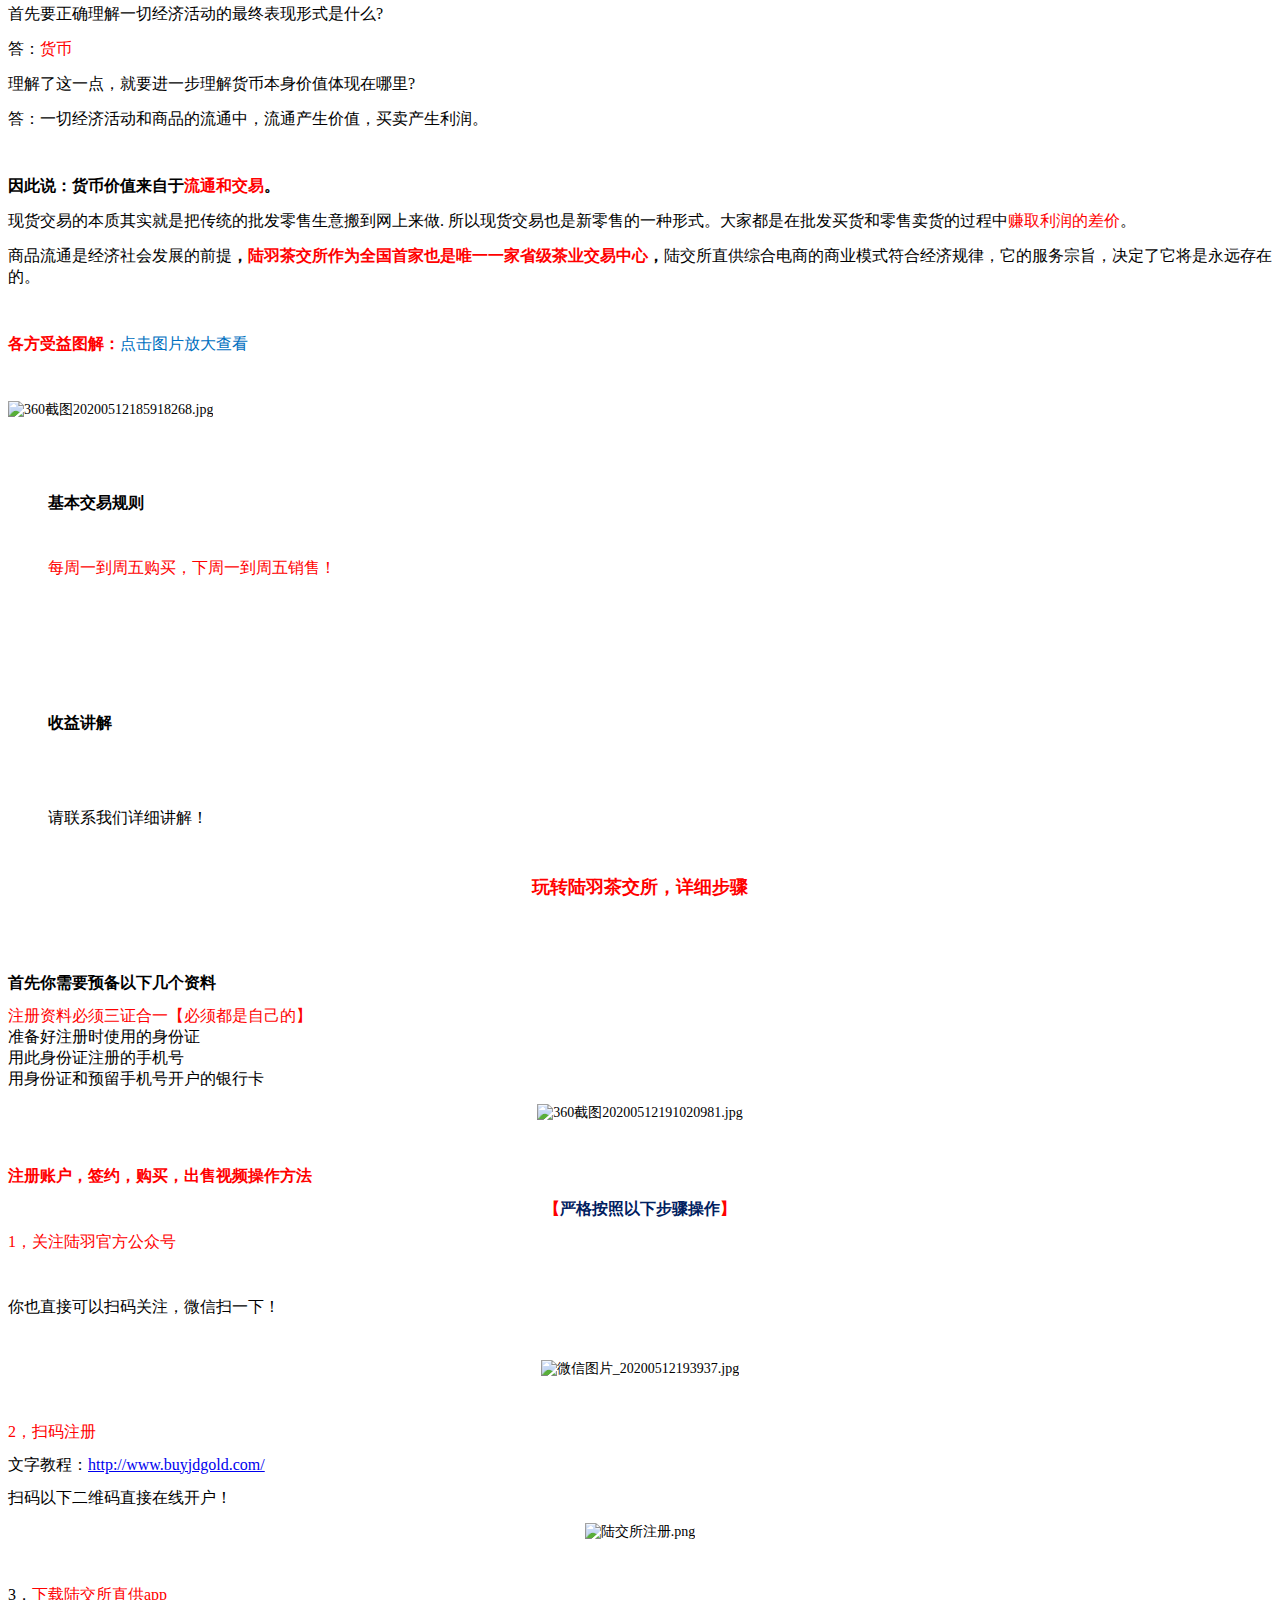
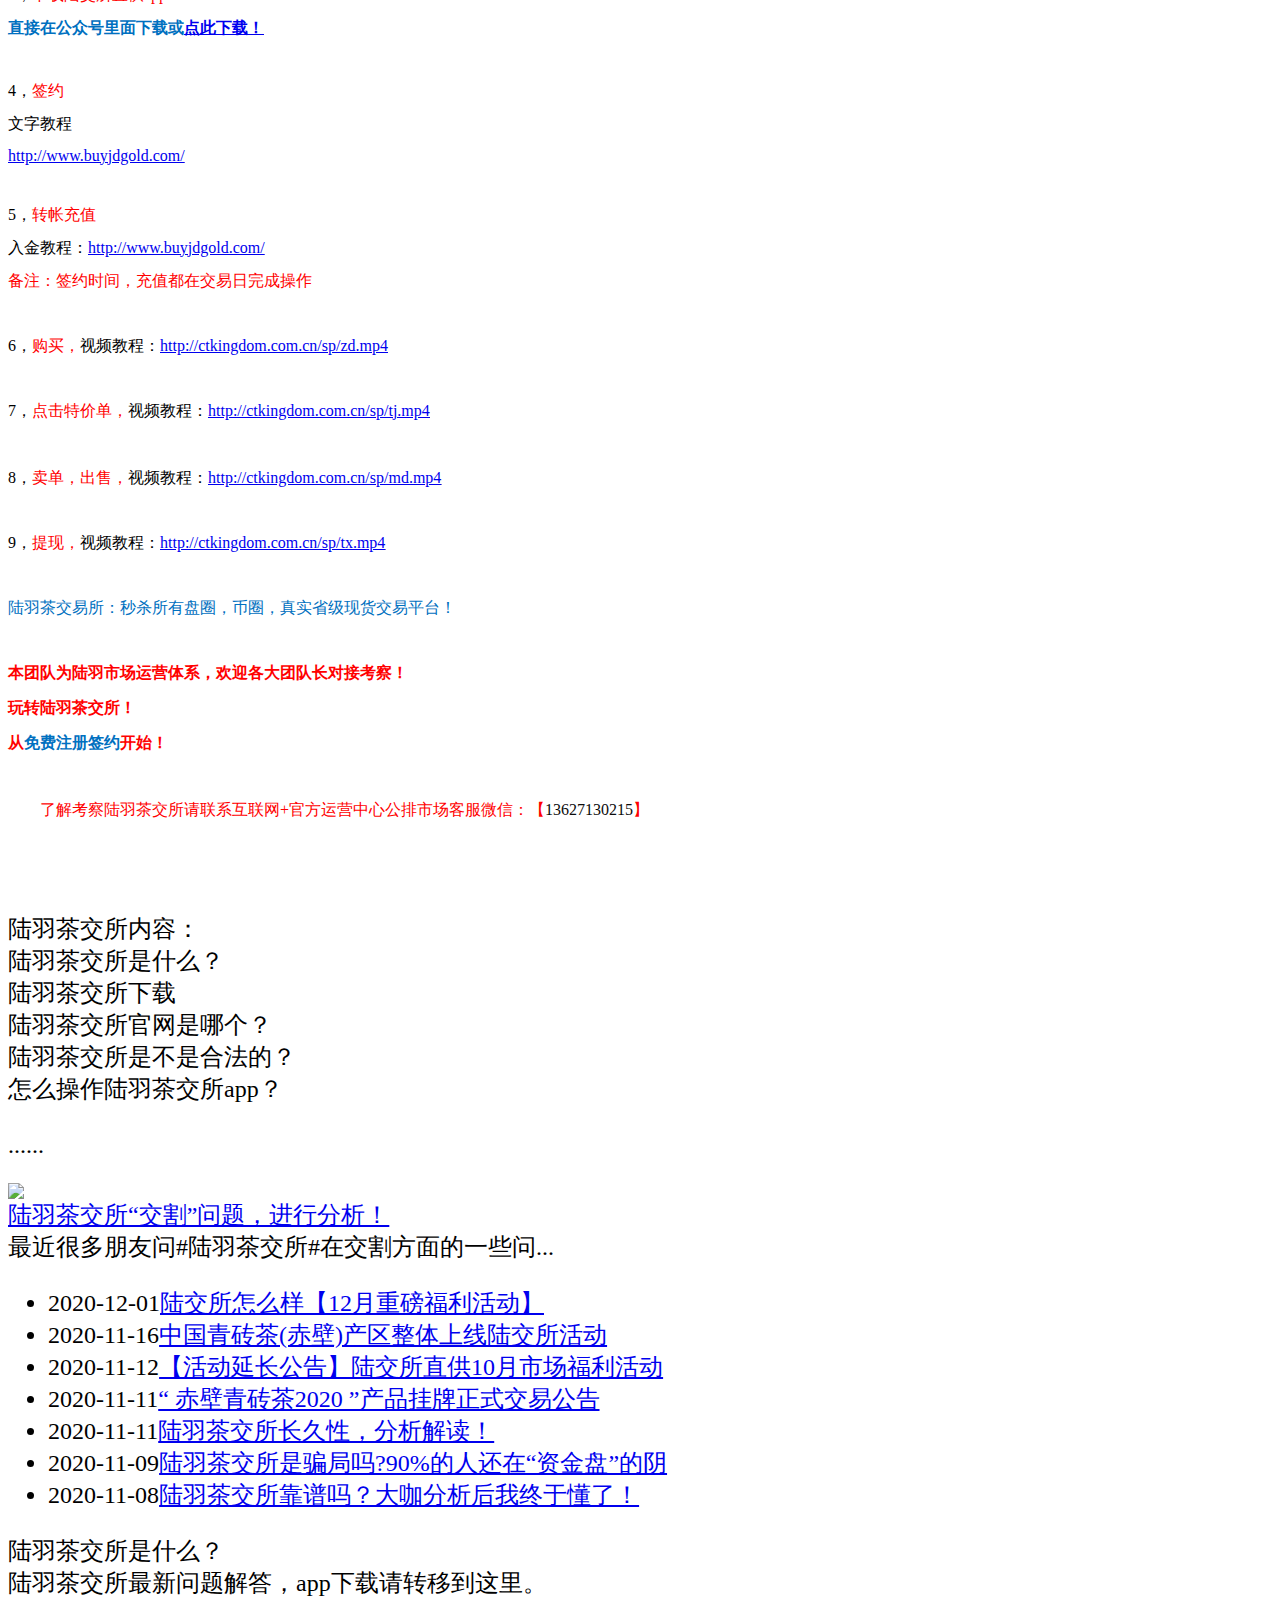
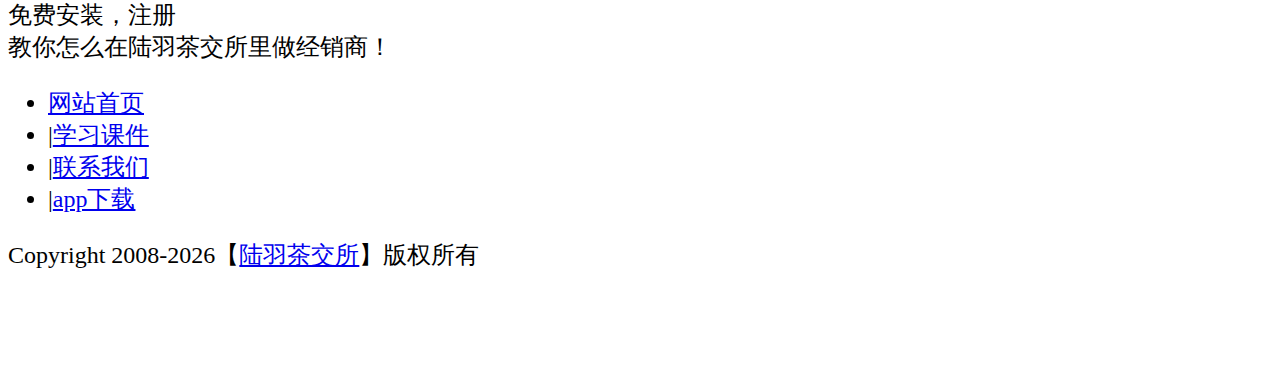
==== commit 4a67b3db: "Update index.html" ====
--- a/index.html
+++ b/index.html
@@ -643,19 +643,19 @@
   <div id="copyright">
     <div id="footnav">
       <ul>
-        <li><a href="http://www.xmmetal.cn/">网站首页</a></li>
+        <li><a href="https://luyuts.github.io/luyuts/">网站首页</a></li>
         
         <li>|<a href="http://www.xmmetal.cn/a/kejian/">学习课件</a></li>
         
-        <li>|<a href="http://www.xmmetal.cn/a/lianxiwomen/">联系我们</a></li>
+        <li>|<a href="https://luyuts.github.io/luyuts/">联系我们</a></li>
         
-        <li>|<a href="http://www.xmmetal.cn/a/moban/">app下载</a></li>
+        <li>|<a href="http://www.luyuts.com/jysweb/xz202010.html">app下载</a></li>
         
       </ul>
     </div>
-    <div id="copy_txt">Copyright  2008-2016【<a href="https://luyuts.github.io/luyuts/">陆羽茶交所</a>】版权所有
+    <div id="copy_txt">Copyright  2008-2026【<a href="https://luyuts.github.io/luyuts/">陆羽茶交所</a>】版权所有
 <br>
-友情链接：
+
 <script>
 var _hmt = _hmt || [];
 (function() {
@@ -678,7 +678,7 @@
 					 
 					
 					<div class="demo">
-						<span>官网公排注册/签约微信:</span>
+						<span>官网注册/签约微信:</span>
 						<input id="foo" value="13627130215">
 				
 						<button class="btn" data-clipboard-target="#foo" aria-label="复制成功！">点击复制</button>
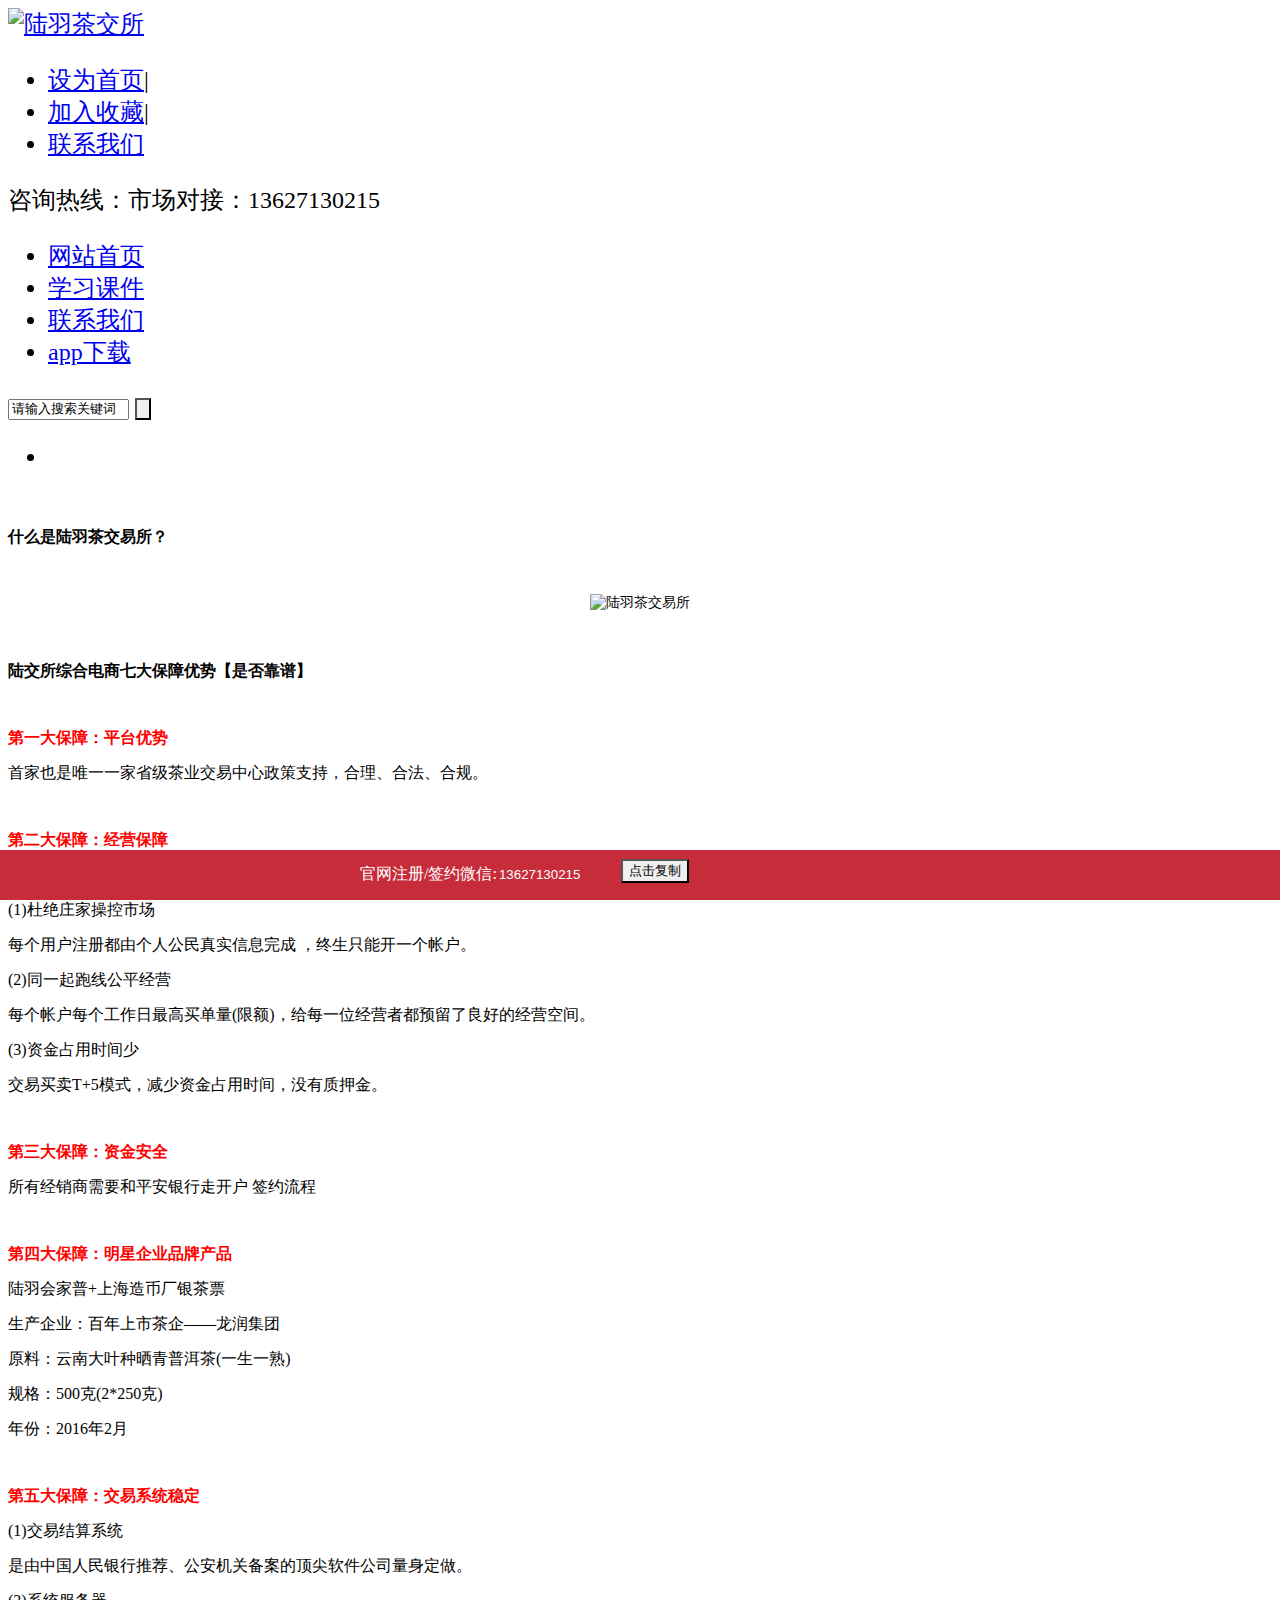
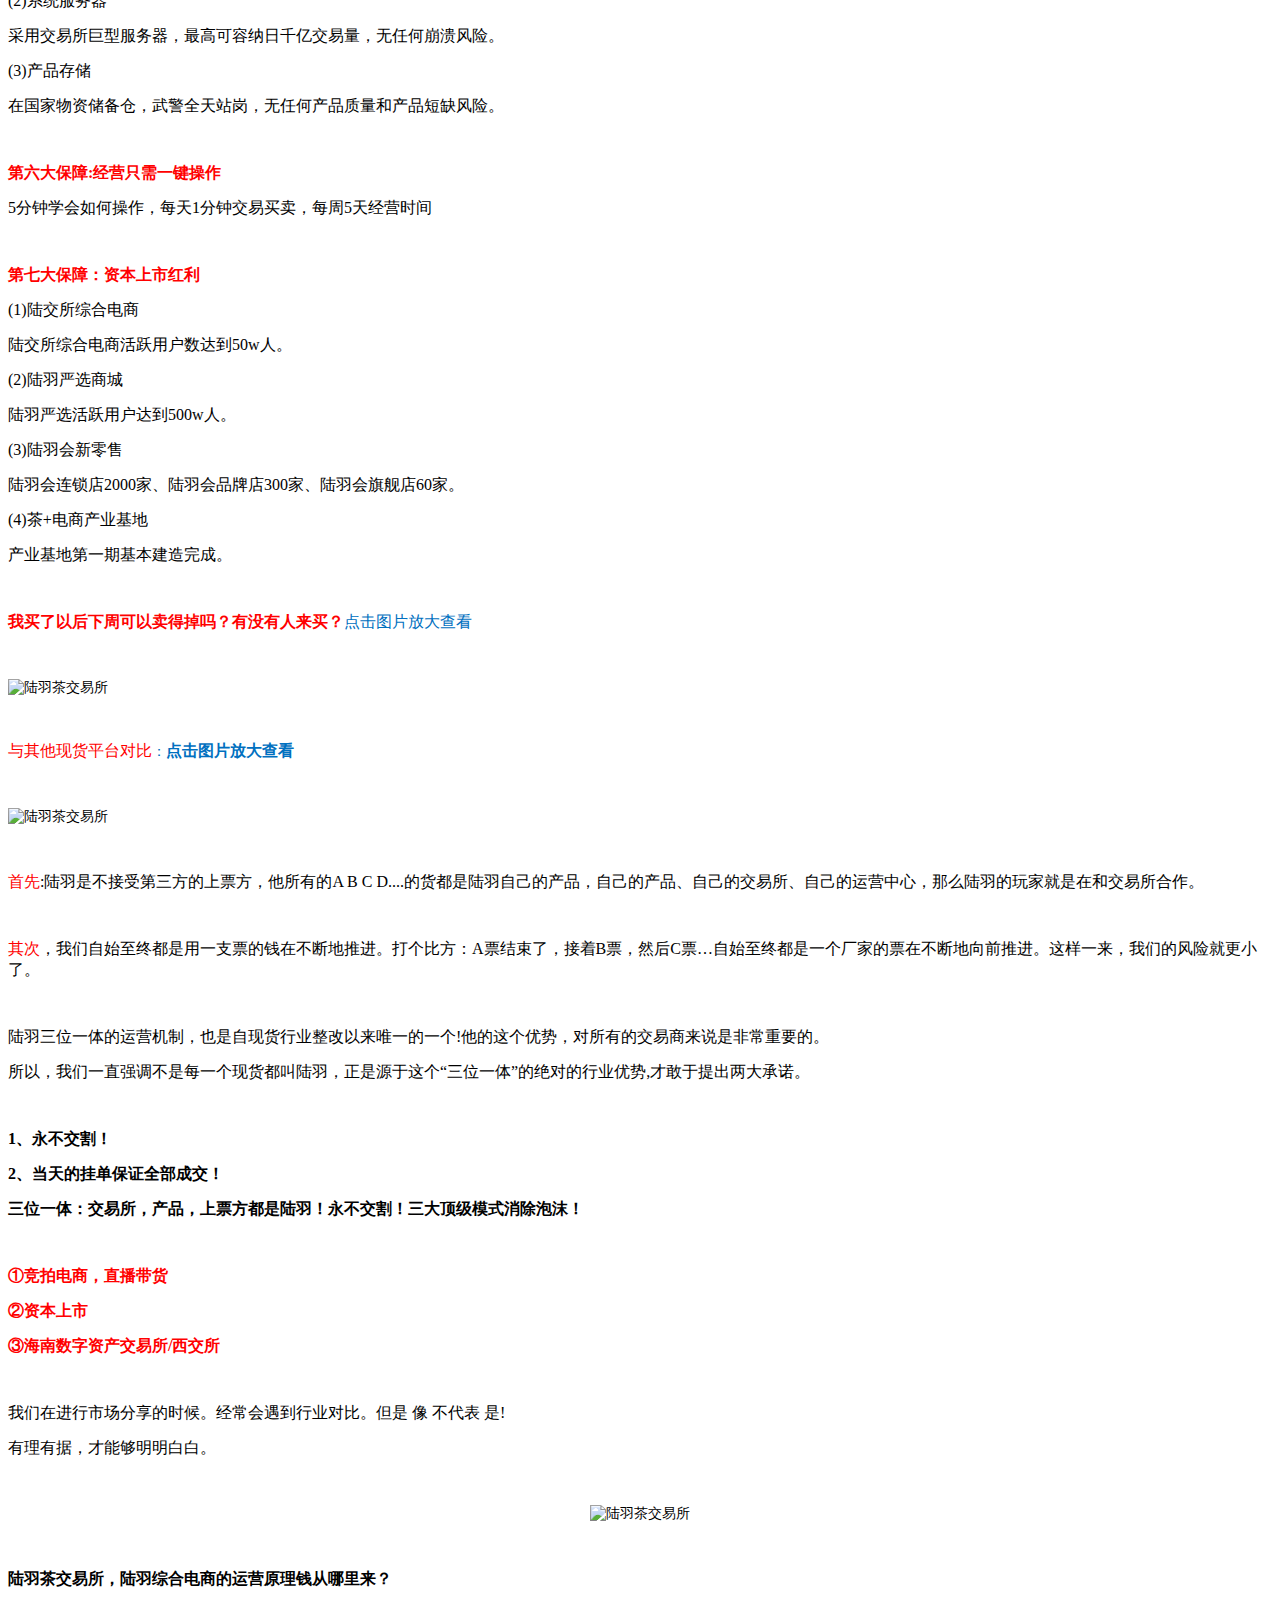
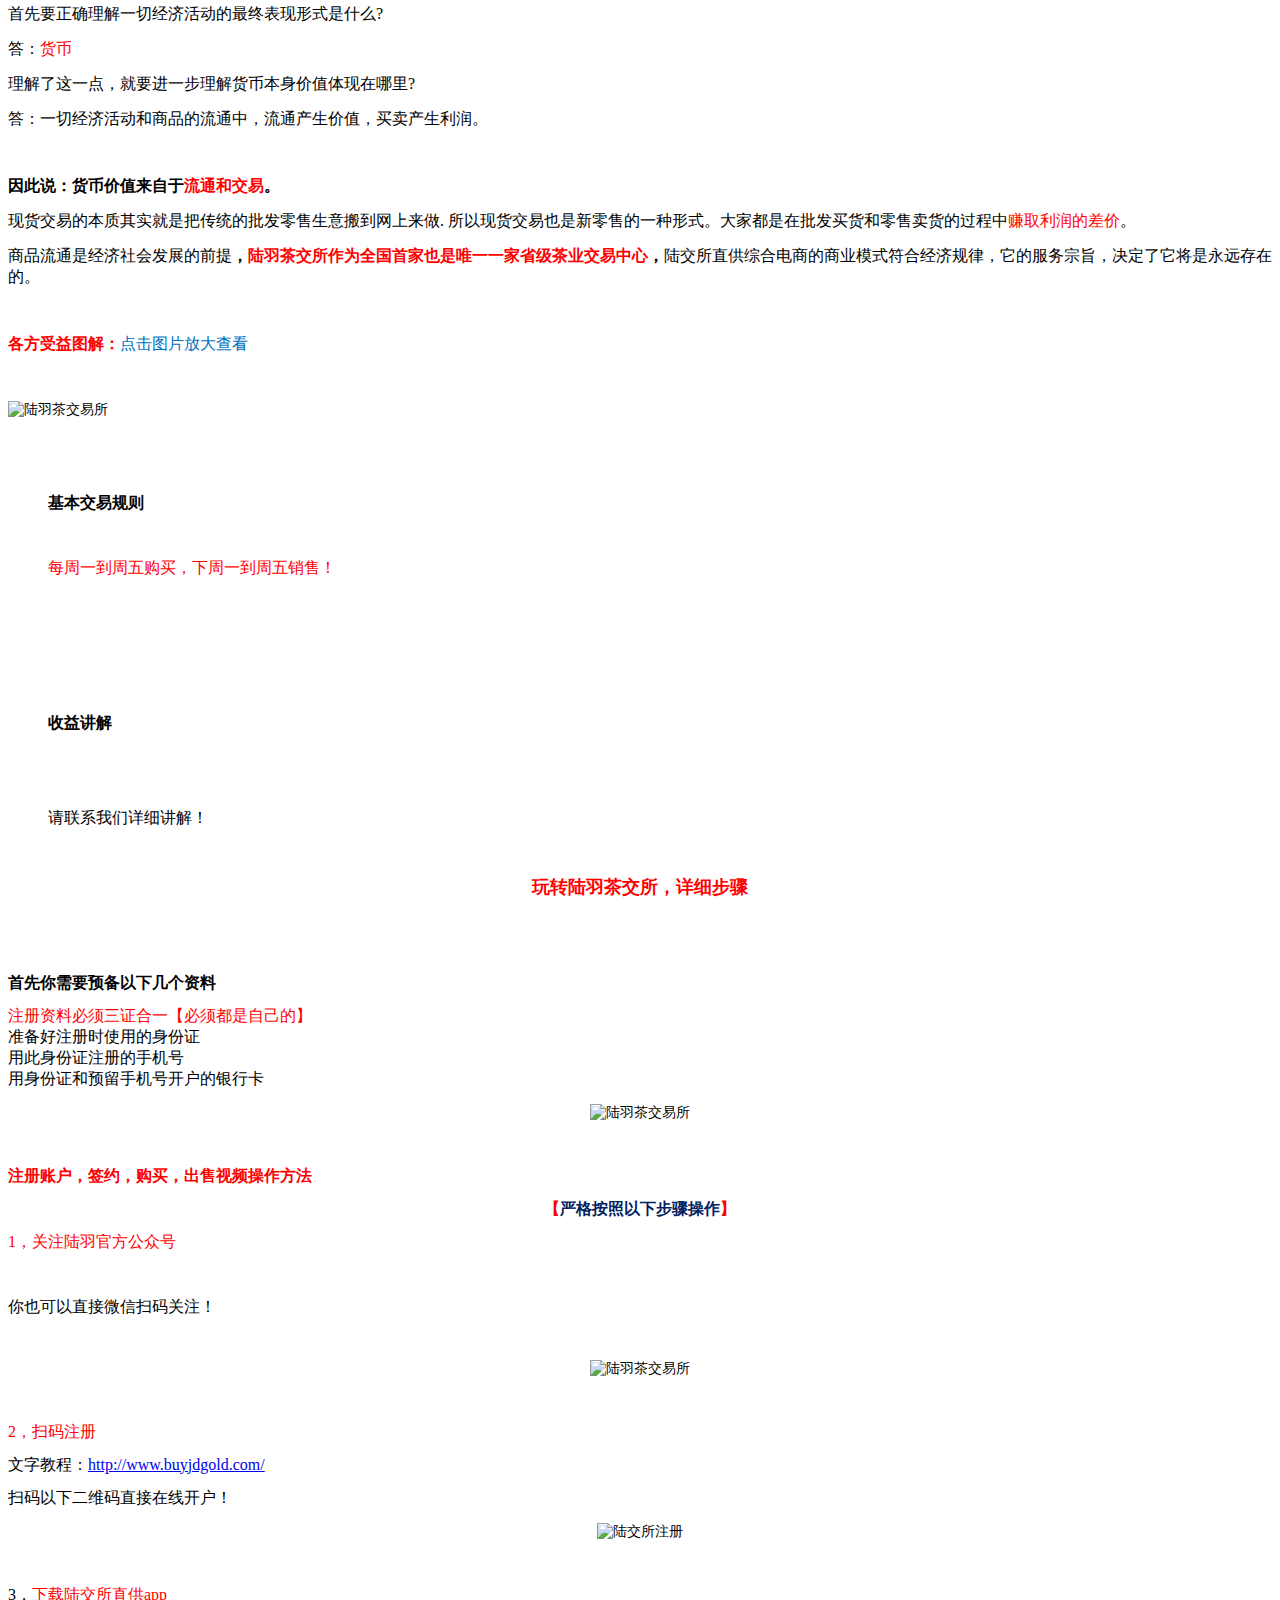
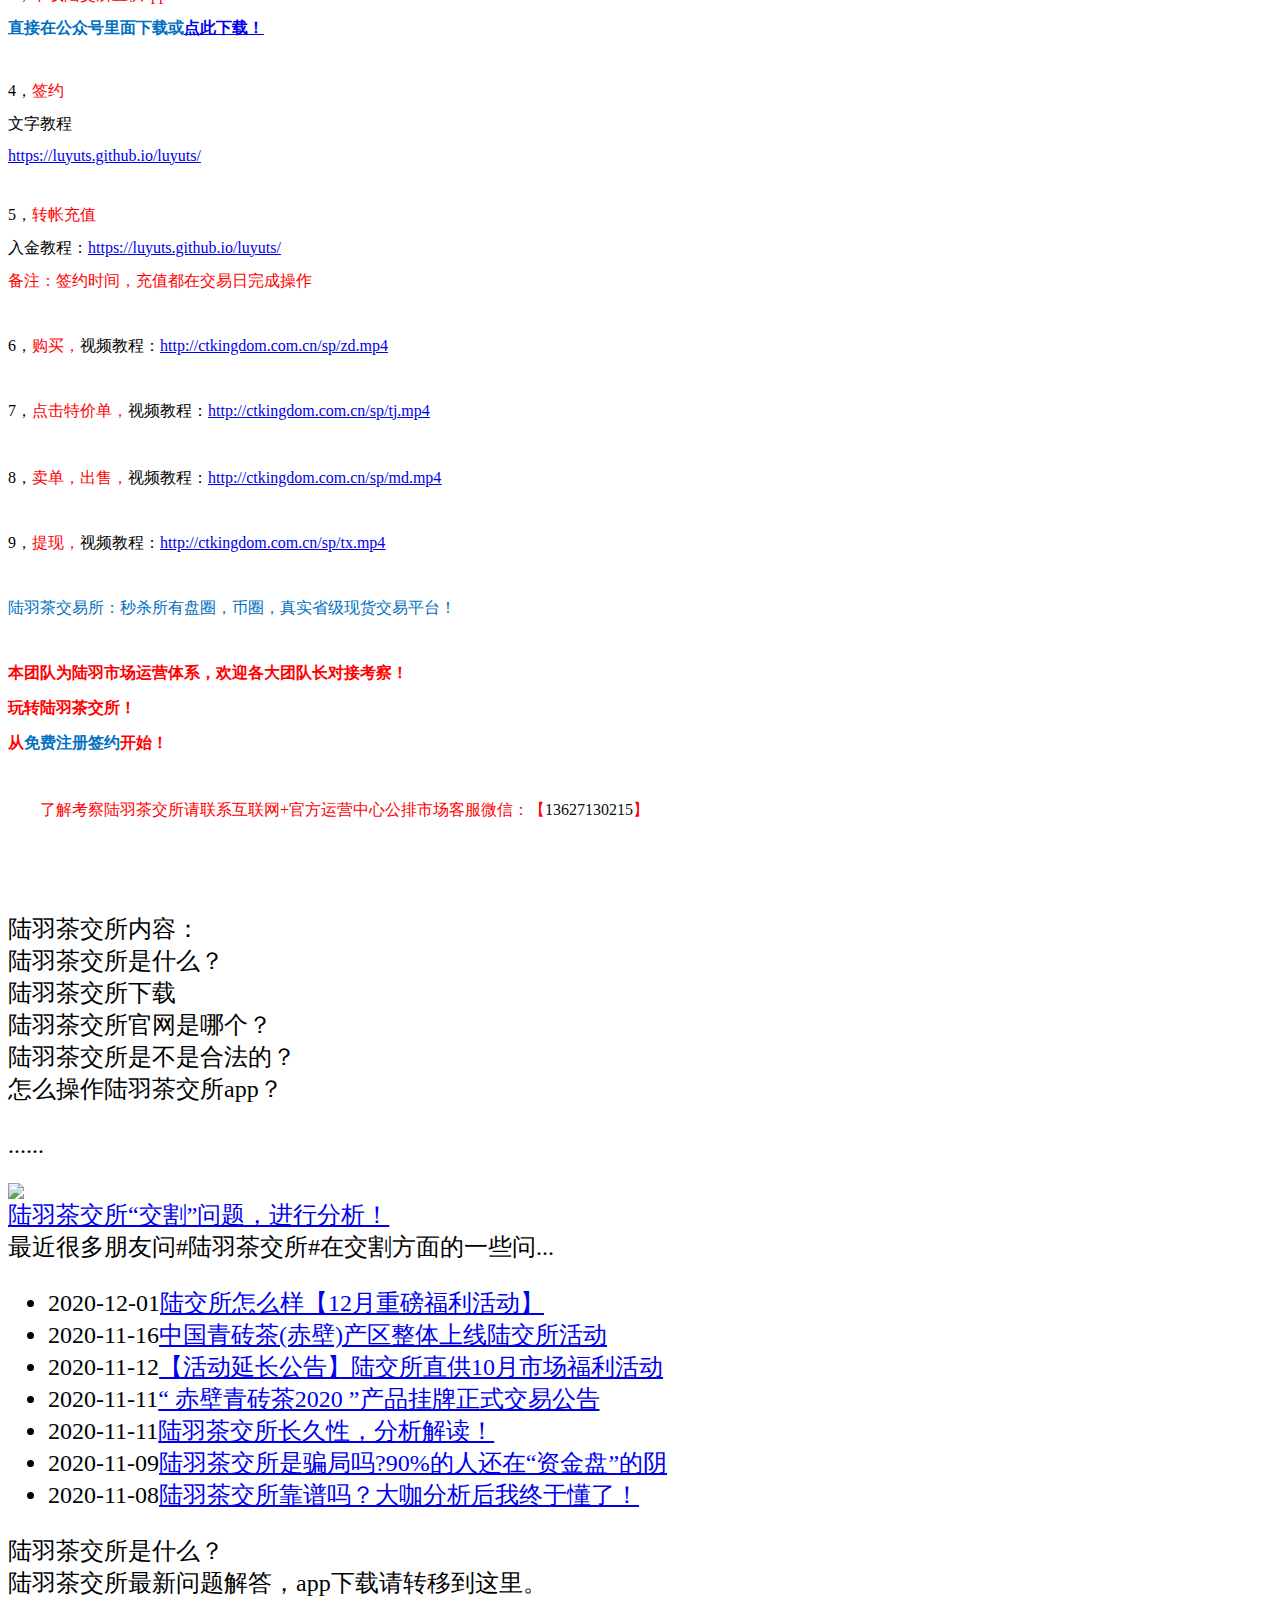
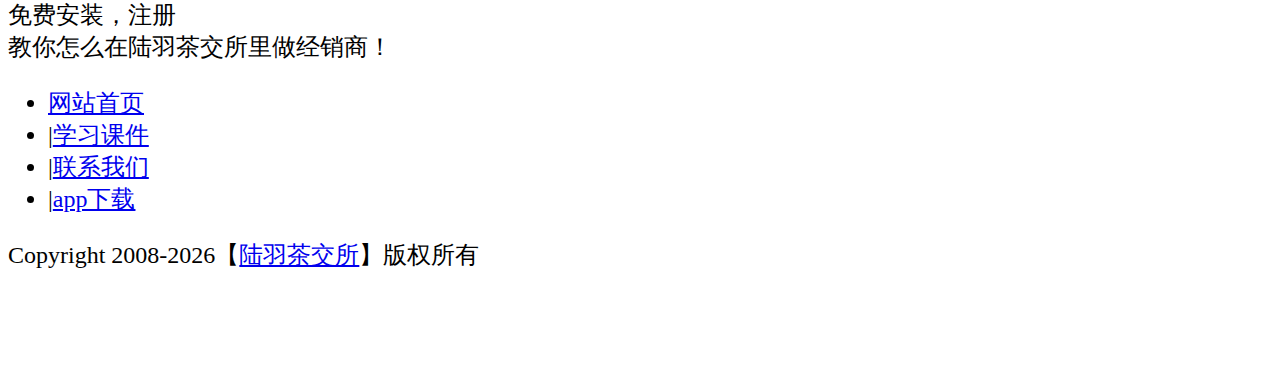
==== commit 6fe548c3: "0" ====
--- a/index.html
+++ b/index.html
@@ -2,16 +2,16 @@
 
 <html xmlns="http://www.w3.org/1999/xhtml"><head><meta http-equiv="Content-Type" content="text/html; charset=UTF-8">
 
-<meta name="author" content="order by dede58.com">
-<title>index</title>
+<meta name="author" content="order by lY">
+<title>陆羽茶交所</title>
 <meta name="description" content="武汉陆羽现货茶业交易所直供综合电商官网是合法的吗？实力怎么样，一起注册下载陆羽国际国资现货app了解一下吧！！">
 <meta name="keywords" content="武汉陆羽,陆羽交易所,陆羽直供,陆羽现货交易平台">
 <link href="./index_files/style.css" type="text/css" rel="stylesheet">
 <meta name="viewport" content="initial-scale=1.0,user-scalable=no">
-<script src="./index_files/hm.js.下载"></script><script type="text/javascript" src="./index_files/jquery.min.js.下载"></script>
-<script type="text/javascript" src="./index_files/myfocus-2.0.1.min.js.下载"></script>
-<script type="text/javascript" src="./index_files/flashstyle.js.下载"></script>
-<script type="text/javascript" src="./index_files/common.js.下载"></script>
+<script src="./index_files/hm.js"></script><script type="text/javascript" src="./index_files/jquery.min.js"></script>
+<script type="text/javascript" src="./index_files/myfocus-2.0.1.min.js"></script>
+<script type="text/javascript" src="./index_files/flashstyle.js"></script>
+<script type="text/javascript" src="./index_files/common.js"></script>
 <!--[if lte IE 6]>
 <script src="/skin/js/png.js" type="text/javascript"></script>
 <script type="text/javascript">
@@ -96,7 +96,7 @@
     <span style="font-size: 16px;"><strong style="text-indent: 0em;"><br></strong></span>
 </p>
 <p style="text-align: center">
-    <img src="./index_files/202005121589279885774149.jpg" title="360截图20200512183753679.jpg" alt="360截图20200512183753679.jpg">
+    <img src="./index_files/202005121589279885774149.jpg" title="陆羽茶交易所" alt="陆羽茶交易所">
 </p>
 <p>
     <br>
@@ -246,7 +246,7 @@
     <span style="color: #FF0000; font-size: 16px;"><span style="color: #0070C0; font-size: 16px;"><br></span></span>
 </p>
 <p style="text-align: left;">
-    <img src="./index_files/202005121589280723203507.jpg" title="360截图20200512185135299.jpg" alt="360截图20200512185135299.jpg">
+    <img src="./index_files/202005121589280723203507.jpg" title="陆羽茶交易所" alt="陆羽茶交易所">
 </p>
 <p style="box-sizing: inherit; border: 0px; font-family: ">
     <strong style="color: rgb(255, 0, 0); font-style: inherit; text-indent: 2em;"><span style="color: #0070C0;"><br></span></strong>
@@ -261,13 +261,13 @@
     <span style="font-size: 16px;"><strong style="font-style: inherit; text-indent: 2em; font-family: 微软雅黑, 宋体, Arial, Helvetica, sans-serif; font-size: 14px;"></strong></span>
 </p>
 <p style="text-align: left;">
-    <img src="./index_files/202005121589280751122402.jpg" title="360截图20200512185217093.jpg" alt="360截图20200512185217093.jpg">
+    <img src="./index_files/202005121589280751122402.jpg" title="陆羽茶交易所" alt="陆羽茶交易所">
 </p>
 <p>
     <span style="color: #FF0000; font-size: 16px;"><br></span>
 </p>
 <p>
-    <span style="font-size: 16px;"><span style="color: #FF0000; font-size: 16px;">首先</span>:陆羽是不接受外面的上票方的，他所有的A B C D的货都是陆羽自己的产品，自己的产品、自己的交易所、自己的运营中心，那么陆羽的玩家就是在和交易所合作。</span>
+    <span style="font-size: 16px;"><span style="color: #FF0000; font-size: 16px;">首先</span>:陆羽是不接受第三方的上票方，他所有的A B C D....的货都是陆羽自己的产品，自己的产品、自己的交易所、自己的运营中心，那么陆羽的玩家就是在和交易所合作。</span>
 </p>
 <p>
     <span style="color: #FF0000; font-size: 16px;"><br></span>
@@ -324,7 +324,7 @@
     <span style="font-size: 16px;"><strong style="box-sizing: inherit; border: 0px; font-family: inherit; font-style: inherit; margin: 0px; outline: 0px; padding: 0px; vertical-align: baseline;"></strong></span>
 </p>
 <p style="text-align: center">
-    <img src="./index_files/202005121589280974411337.jpg" title="360截图20200512185559510.jpg" alt="360截图20200512185559510.jpg">
+    <img src="./index_files/202005121589280974411337.jpg" title="陆羽茶交易所" alt="陆羽茶交易所">
 </p>
 <p>
     <span style="font-size: 16px;"><strong><br></strong></span>
@@ -369,7 +369,7 @@
     <span style="font-size: 16px;"></span>
 </p>
 <p style="text-align: left;">
-    <img src="./index_files/202005121589281175528984.jpg" title="360截图20200512185918268.jpg" alt="360截图20200512185918268.jpg">
+    <img src="./index_files/202005121589281175528984.jpg" title="陆羽茶交易所" alt="陆羽茶交易所">
 </p>
 <p>
     <br>
@@ -434,7 +434,7 @@
     <span style="font-size: 16px;"></span>
 </p>
 <p style="text-align: center">
-    <img src="./index_files/202005121589281841501553.jpg" title="360截图20200512191020981.jpg" alt="360截图20200512191020981.jpg">
+    <img src="./index_files/202005121589281841501553.jpg" title="陆羽茶交易所" alt="陆羽茶交易所">
 </p>
 <p style="margin-top: 0px; margin-bottom: 12px; white-space: normal; box-sizing: inherit; border: 0px; font-family: ">
     <span style="color: #FF0000; font-size: 16px;"><strong><br></strong></span>
@@ -452,13 +452,13 @@
     <br>
 </p>
 <p style="margin-top: 0px; margin-bottom: 12px; white-space: normal; box-sizing: inherit; border: 0px; font-family: ">
-    <span style="font-size: 16px;">你也直接可以扫码关注，微信扫一下！</span>
+    <span style="font-size: 16px;">你也可以直接微信扫码关注！</span>
 </p>
 <p style="margin-top: 0px; margin-bottom: 12px; white-space: normal; box-sizing: inherit; border: 0px; font-family: ">
     <br>
 </p>
 <p style="text-align: center">
-    <img src="./index_files/202005121589283607131736.jpg" title="微信图片_20200512193937.jpg" alt="微信图片_20200512193937.jpg">
+    <img src="./index_files/202005121589283607131736.jpg" title="陆羽茶交易所" alt="陆羽茶交易所">
 </p>
 <p>
     <br>
@@ -473,7 +473,7 @@
     <span style="font-size: 16px; color: #000000;">扫码以下二维码直接在线开户！</span>
 </p>
 <p style="text-align: center;">
-    <img src="./index_files/202010121602484053442625.png" title="陆交所注册.png" alt="陆交所注册.png">
+    <img src="./index_files/202010121602484053442625.png" title="陆交所注册" alt="陆交所注册">
 </p>
 <p>
     <br>
@@ -494,7 +494,7 @@
     <span style="font-size: 16px;">文字教程</span>
 </p>
 <p style="margin-top: 0px; margin-bottom: 12px; white-space: normal; box-sizing: inherit; border: 0px; font-family: ">
-    <span style="font-size: 16px;"><a href="http://www.buyjdgold.com/a/fx/312.html" target="_blank">http://www.buyjdgold.com/</a></span>
+    <span style="font-size: 16px;"><a href="https://luyuts.github.io/luyuts/a/312.html" target="_blank">https://luyuts.github.io/luyuts/</a></span>
 </p>
 <p style="margin-top: 0px; margin-bottom: 12px; white-space: normal; box-sizing: inherit; border: 0px; font-family: ">
     <br>
@@ -503,7 +503,7 @@
     <span style="font-size: 16px;">5，<span style="font-size: 16px; color: #FF0000;">转帐充值</span></span>
 </p>
 <p style="margin-top: 0px; margin-bottom: 12px; white-space: normal; box-sizing: inherit; border: 0px; font-family: ">
-    <span style="font-size: 16px;">入金教程：<a href="http://www.buyjdgold.com/a/fx/313.html" target="_blank" rel="nofollow">http://www.buyjdgold.com/</a></span>
+    <span style="font-size: 16px;">入金教程：<a href="https://luyuts.github.io/luyuts/a/313.html" target="_blank" rel="nofollow">https://luyuts.github.io/luyuts/</a></span>
 </p>
 <p style="margin-top: 0px; margin-bottom: 12px; white-space: normal; box-sizing: inherit; border: 0px; font-family: ">
     <span style="color: #FF0000; font-size: 16px;">备注：签约时间，充值都在交易日完成操作</span>
@@ -736,7 +736,7 @@
 		    	.xianshiqu{float: right;margin-right: 8px;}
 		}
 	</style>
-	<script src="./index_files/clipboard.min.js.下载"></script>
+	<script src="./index_files/clipboard.min.js"></script>
 	
 	<script type="text/javascript">
 	     //new Clipboard('.btn');
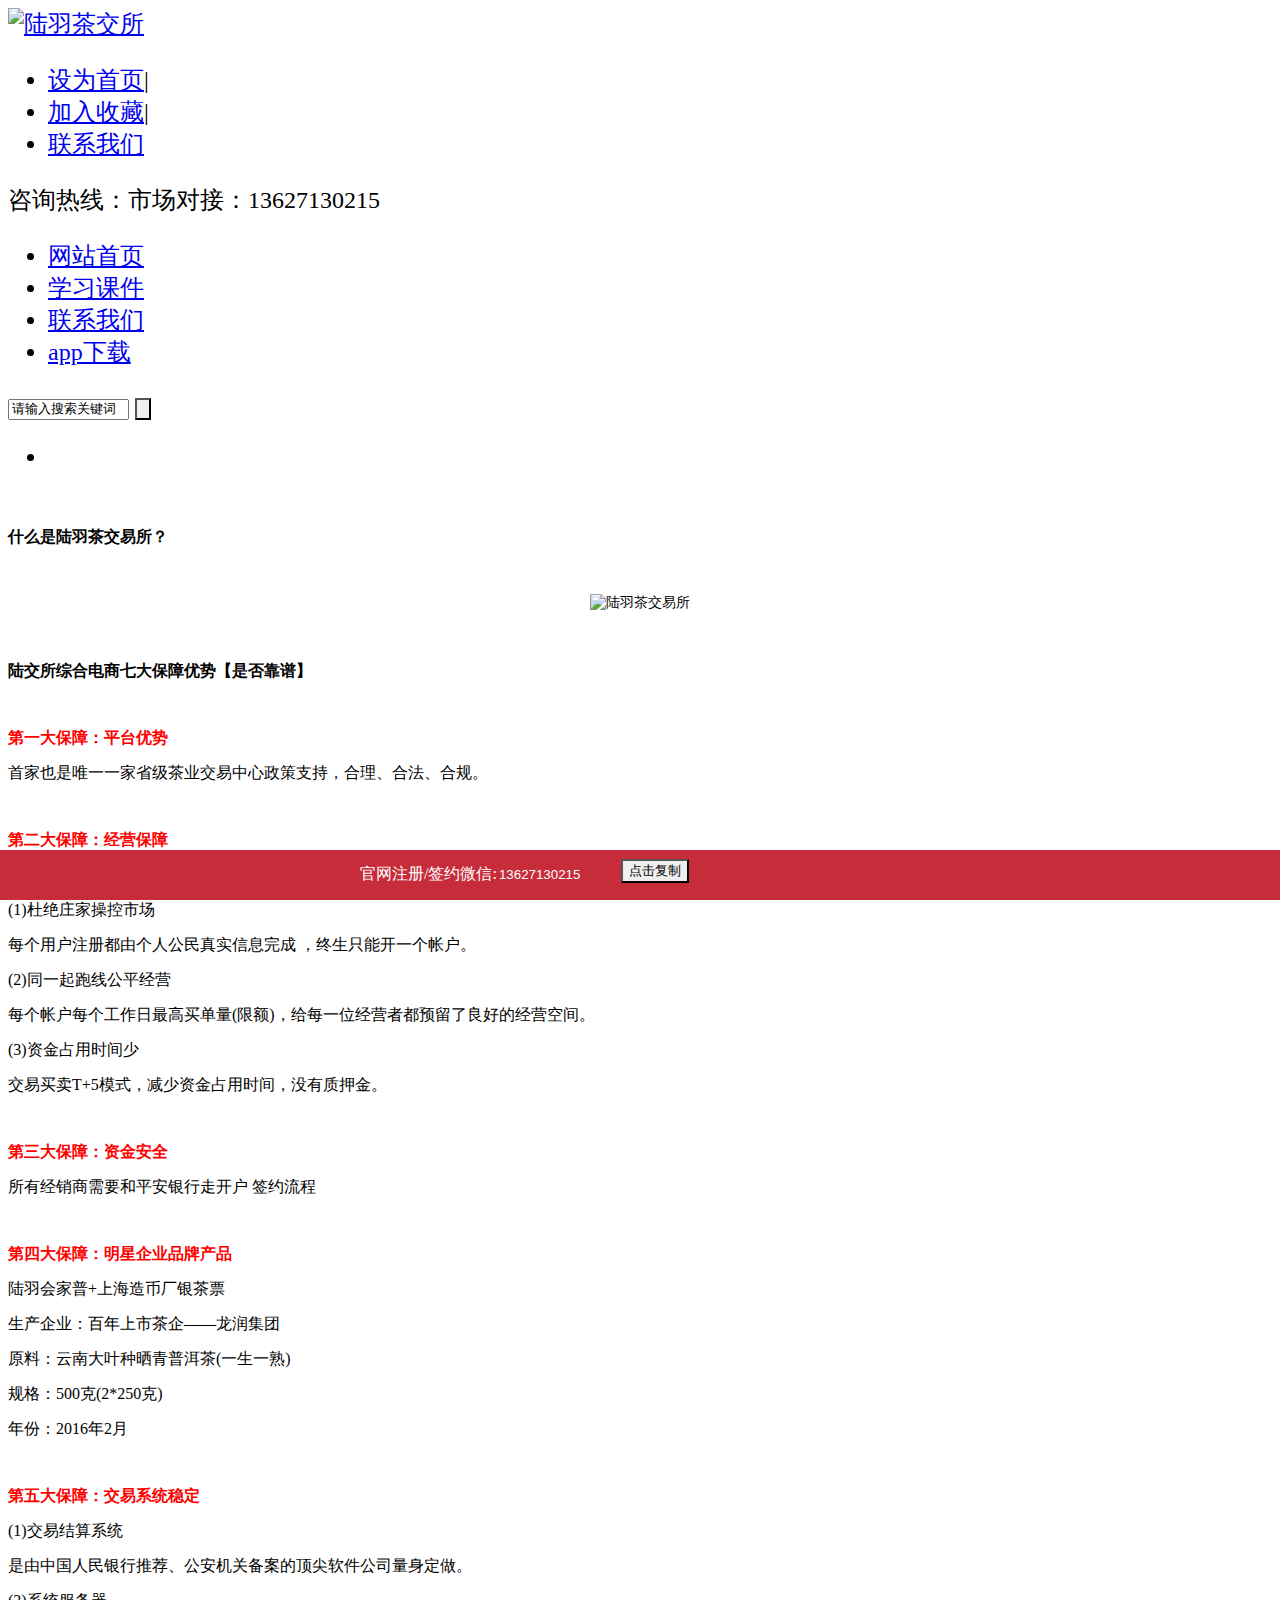
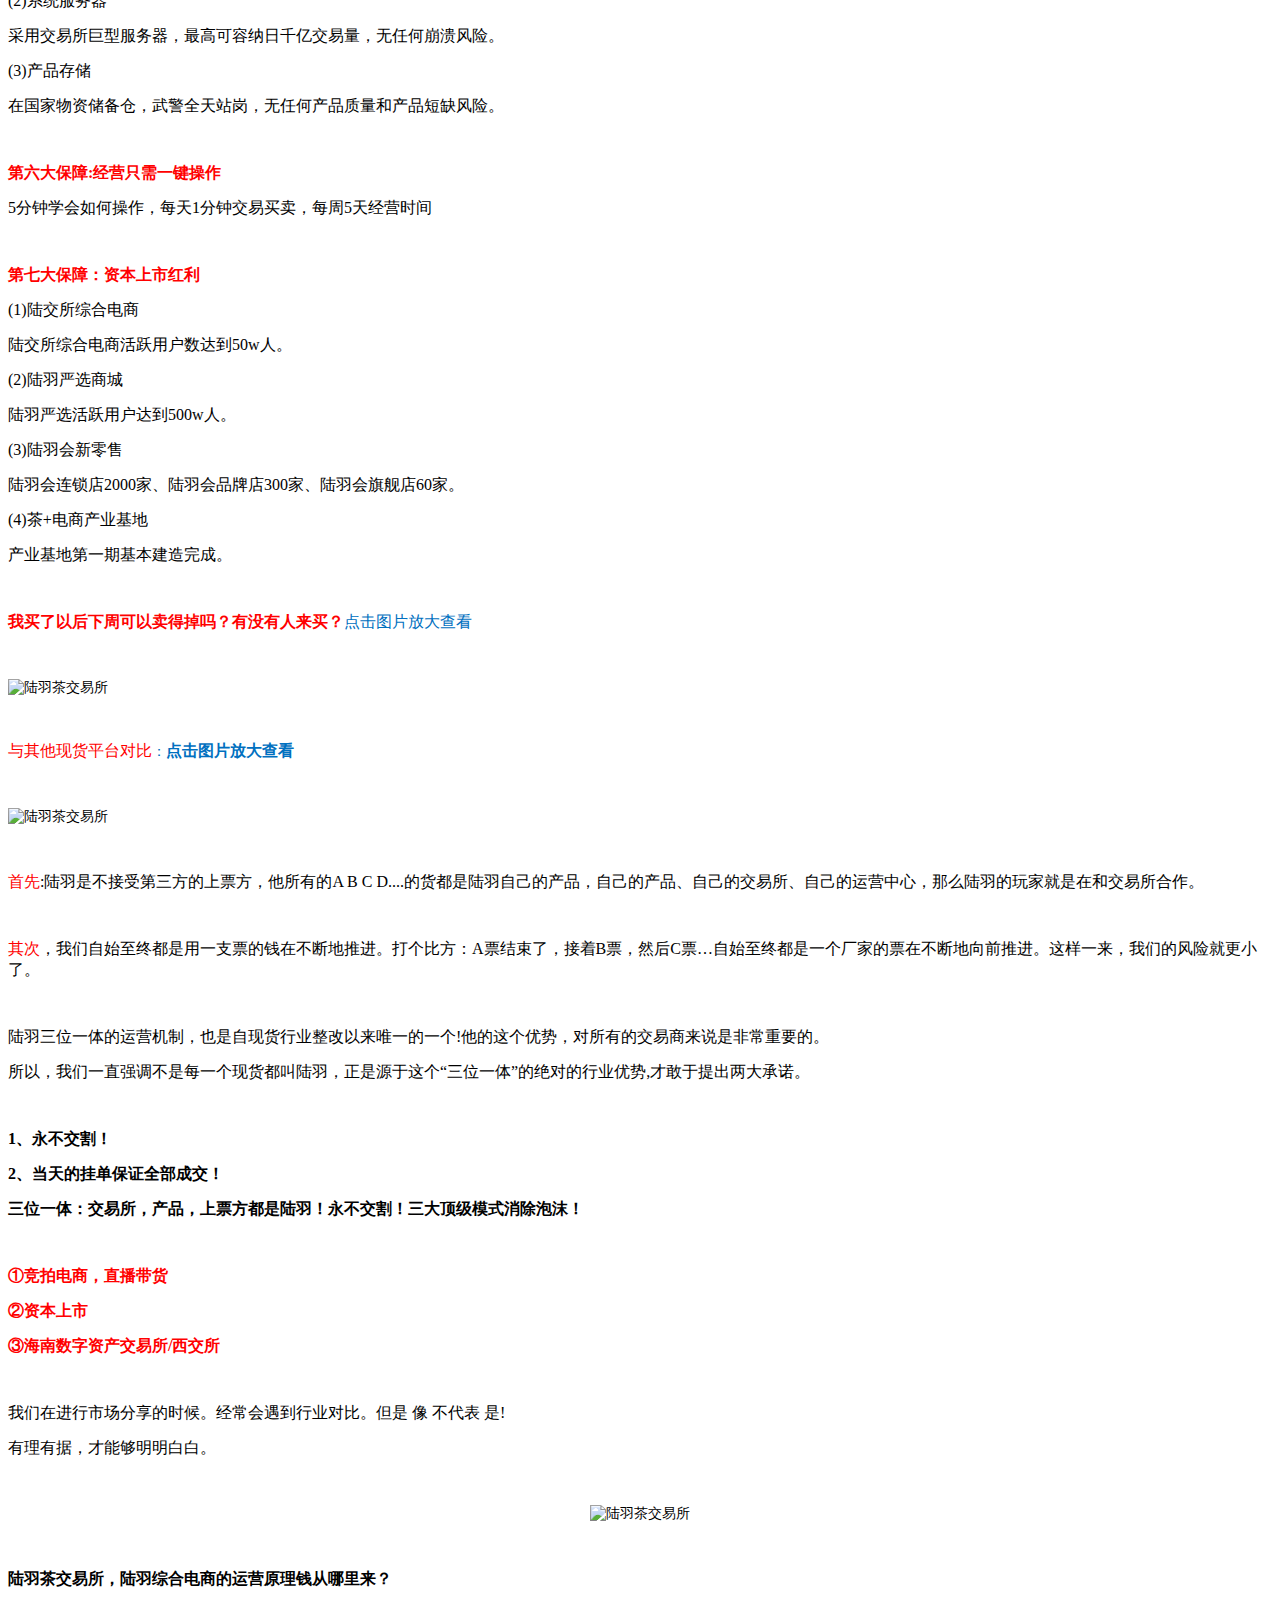
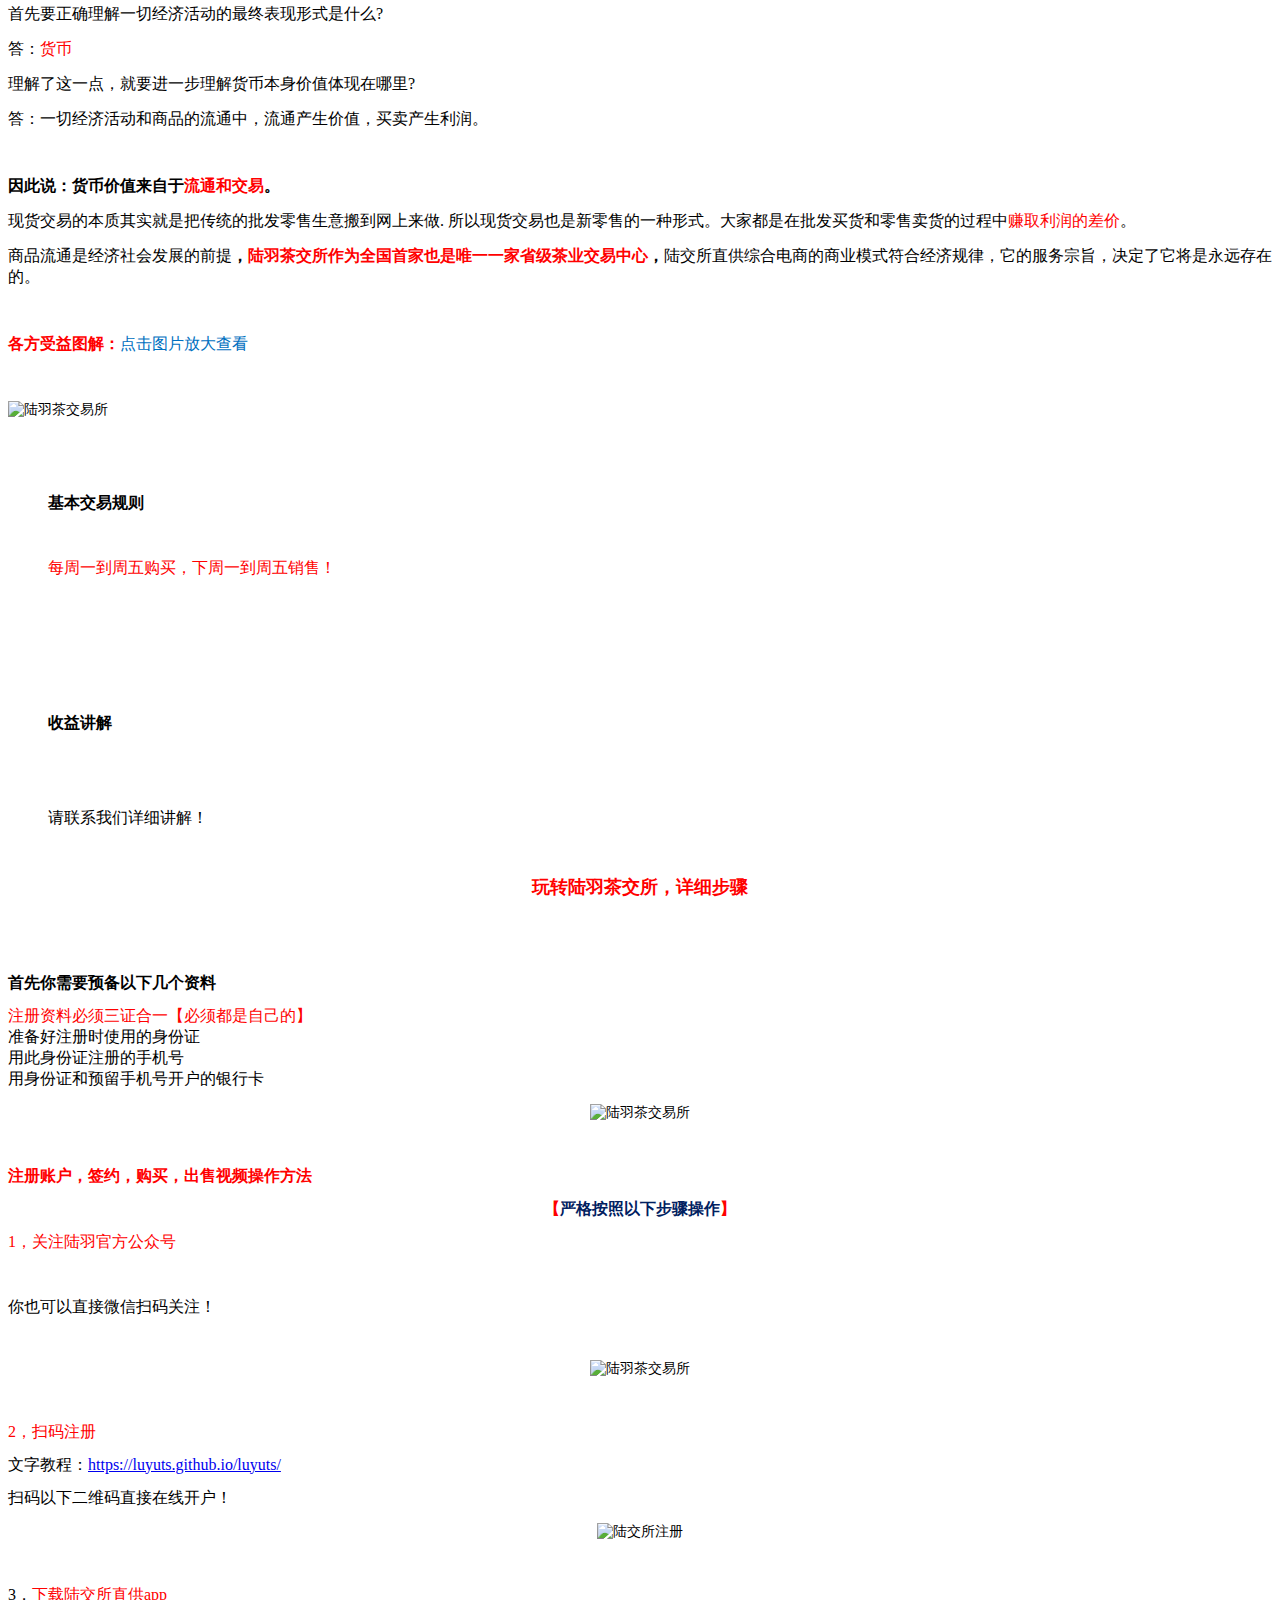
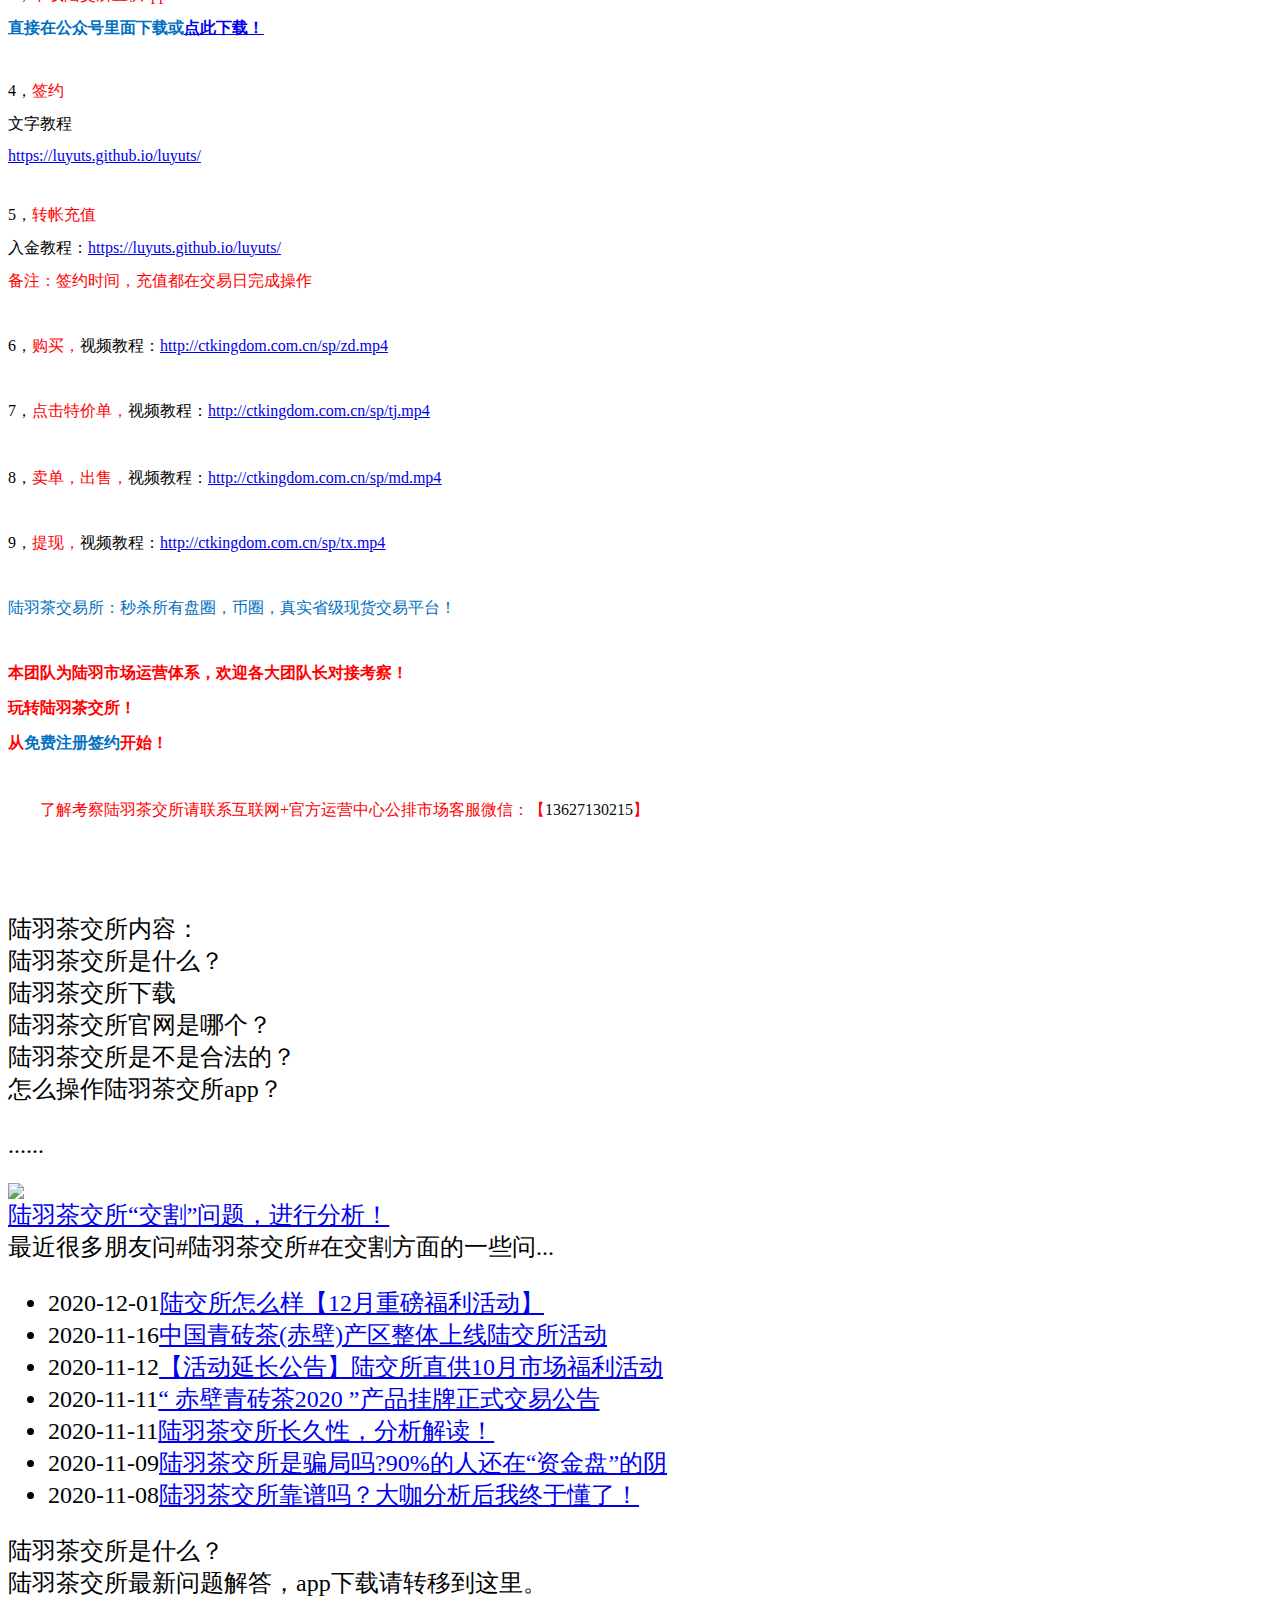
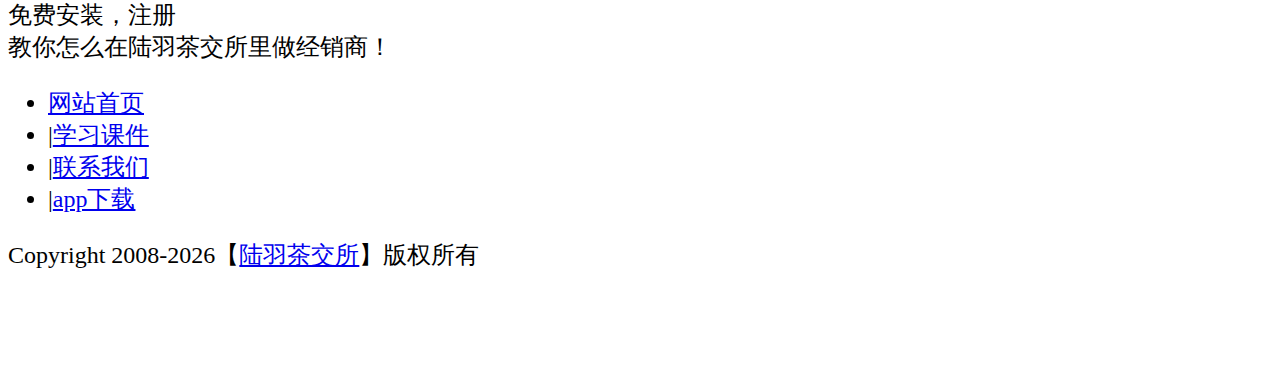
==== commit d011b936: "Update index.html" ====
--- a/index.html
+++ b/index.html
@@ -48,7 +48,7 @@
     <ul>
       <li class="first_menu"><a class="current" href="https://luyuts.github.io/luyuts/">网站首页</a></li>
       
-      <li><a href="http://www.xmmetal.cn/a/kejian/">学习课件</a></li>
+      <li><a href="https://luyuts.github.io/luyuts/a/kejian/">学习课件</a></li>
       
       <li><a href="https://luyuts.github.io/luyuts/">联系我们</a></li>
       
@@ -467,7 +467,7 @@
     <span style="font-size: 16px; color: #FF0000;">2，扫码注册</span>
 </p>
 <p style="margin-top: 0px; margin-bottom: 12px; white-space: normal; box-sizing: inherit; border: 0px; font-family: ">
-    <span style="font-size: 16px; color: #FF0000;"><span style="font-size: 16px; color: #000000;">文字教程</span></span><span style="font-size: 16px;"><span style="color: #FF0000; font-size: 16px;"></span>：<a href="http://www.buyjdgold.com/a/fx/314.html" target="_self">http://www.buyjdgold.com/</a></span><br>
+    <span style="font-size: 16px; color: #FF0000;"><span style="font-size: 16px; color: #000000;">文字教程</span></span><span style="font-size: 16px;"><span style="color: #FF0000; font-size: 16px;"></span>：<a href="https://luyuts.github.io/luyuts/a/314.html" target="_self">https://luyuts.github.io/luyuts/</a></span><br>
 </p>
 <p style="margin-top: 0px; margin-bottom: 12px; white-space: normal; box-sizing: inherit; border: 0px; font-family: ">
     <span style="font-size: 16px; color: #000000;">扫码以下二维码直接在线开户！</span>
@@ -494,7 +494,7 @@
     <span style="font-size: 16px;">文字教程</span>
 </p>
 <p style="margin-top: 0px; margin-bottom: 12px; white-space: normal; box-sizing: inherit; border: 0px; font-family: ">
-    <span style="font-size: 16px;"><a href="https://luyuts.github.io/luyuts/a/312.html" target="_blank">https://luyuts.github.io/luyuts/</a></span>
+    <span style="font-size: 16px;"><a href="https://luyuts.github.io/luyuts/a/312.html" target="_self" >https://luyuts.github.io/luyuts/</a></span>
 </p>
 <p style="margin-top: 0px; margin-bottom: 12px; white-space: normal; box-sizing: inherit; border: 0px; font-family: ">
     <br>
@@ -503,7 +503,7 @@
     <span style="font-size: 16px;">5，<span style="font-size: 16px; color: #FF0000;">转帐充值</span></span>
 </p>
 <p style="margin-top: 0px; margin-bottom: 12px; white-space: normal; box-sizing: inherit; border: 0px; font-family: ">
-    <span style="font-size: 16px;">入金教程：<a href="https://luyuts.github.io/luyuts/a/313.html" target="_blank" rel="nofollow">https://luyuts.github.io/luyuts/</a></span>
+    <span style="font-size: 16px;">入金教程：<a href="https://luyuts.github.io/luyuts/a/313.html" target="_self" >https://luyuts.github.io/luyuts/</a></span>
 </p>
 <p style="margin-top: 0px; margin-bottom: 12px; white-space: normal; box-sizing: inherit; border: 0px; font-family: ">
     <span style="color: #FF0000; font-size: 16px;">备注：签约时间，充值都在交易日完成操作</span>
